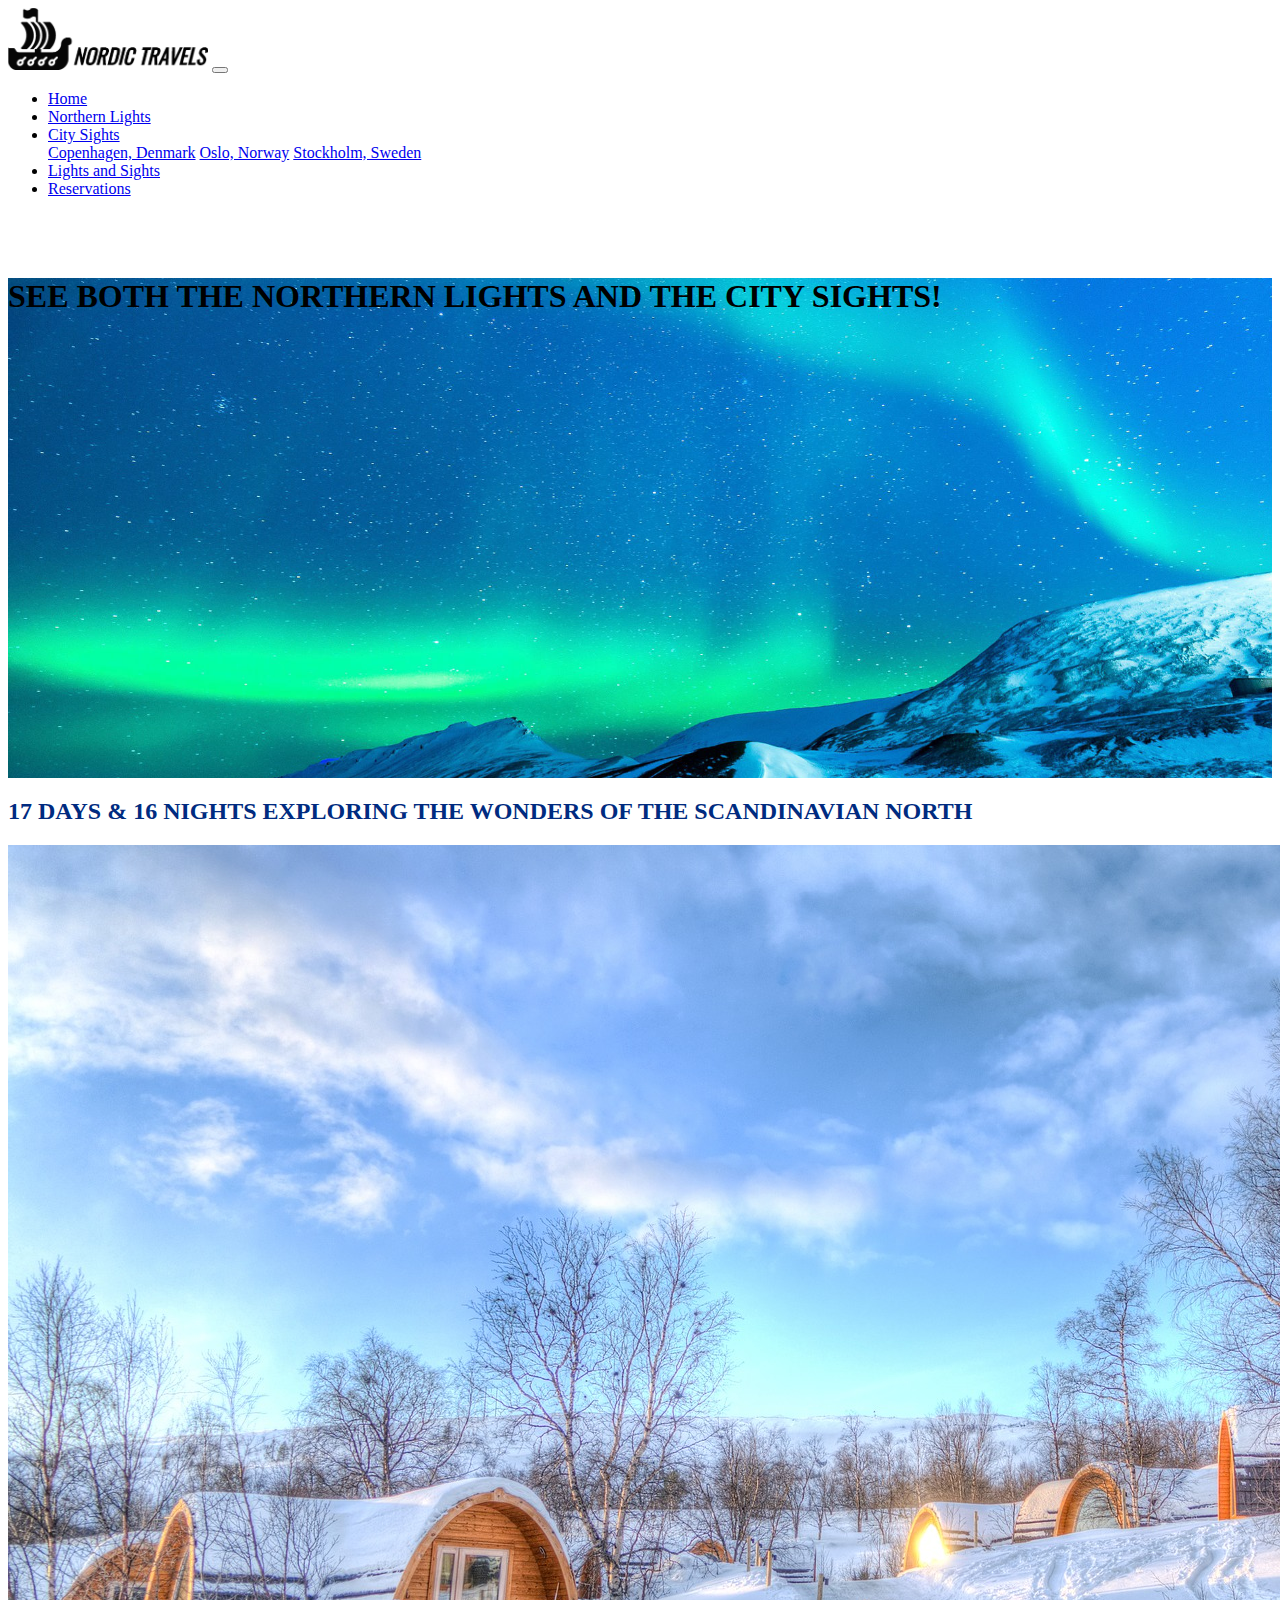
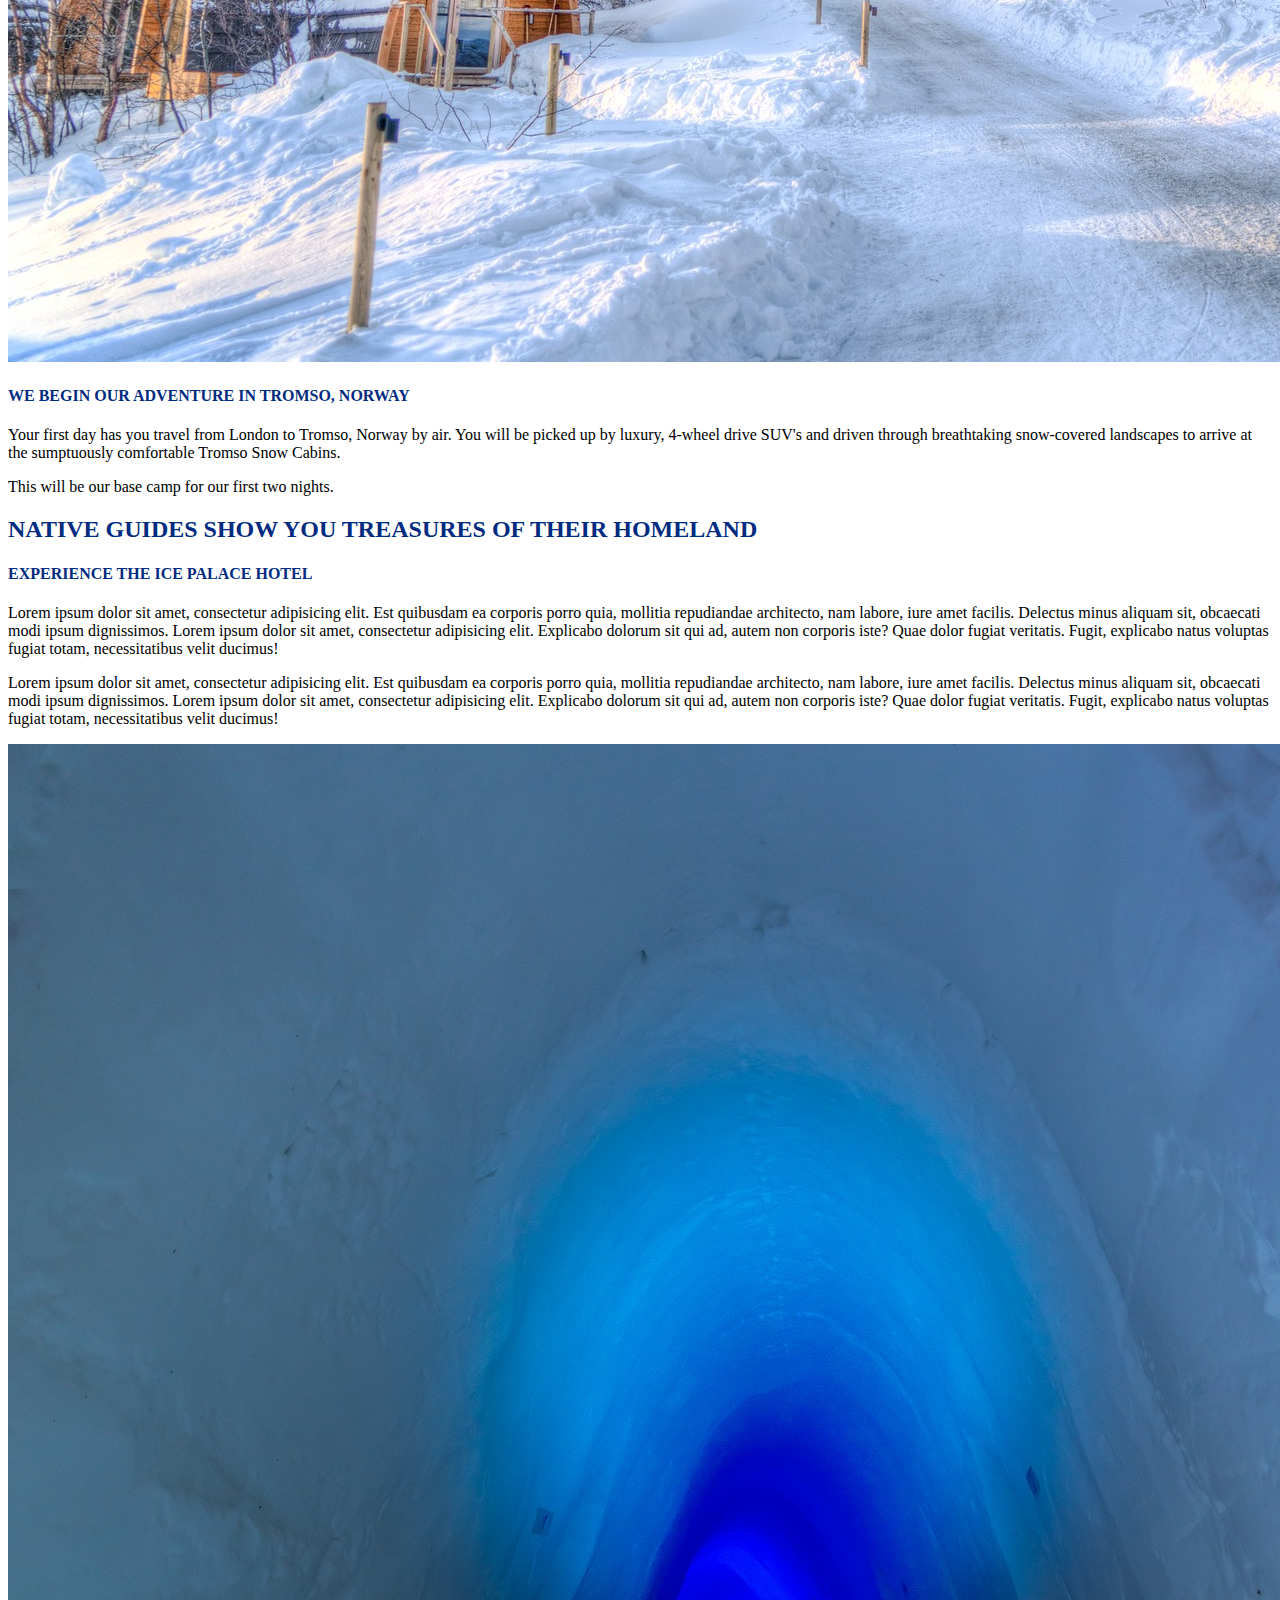
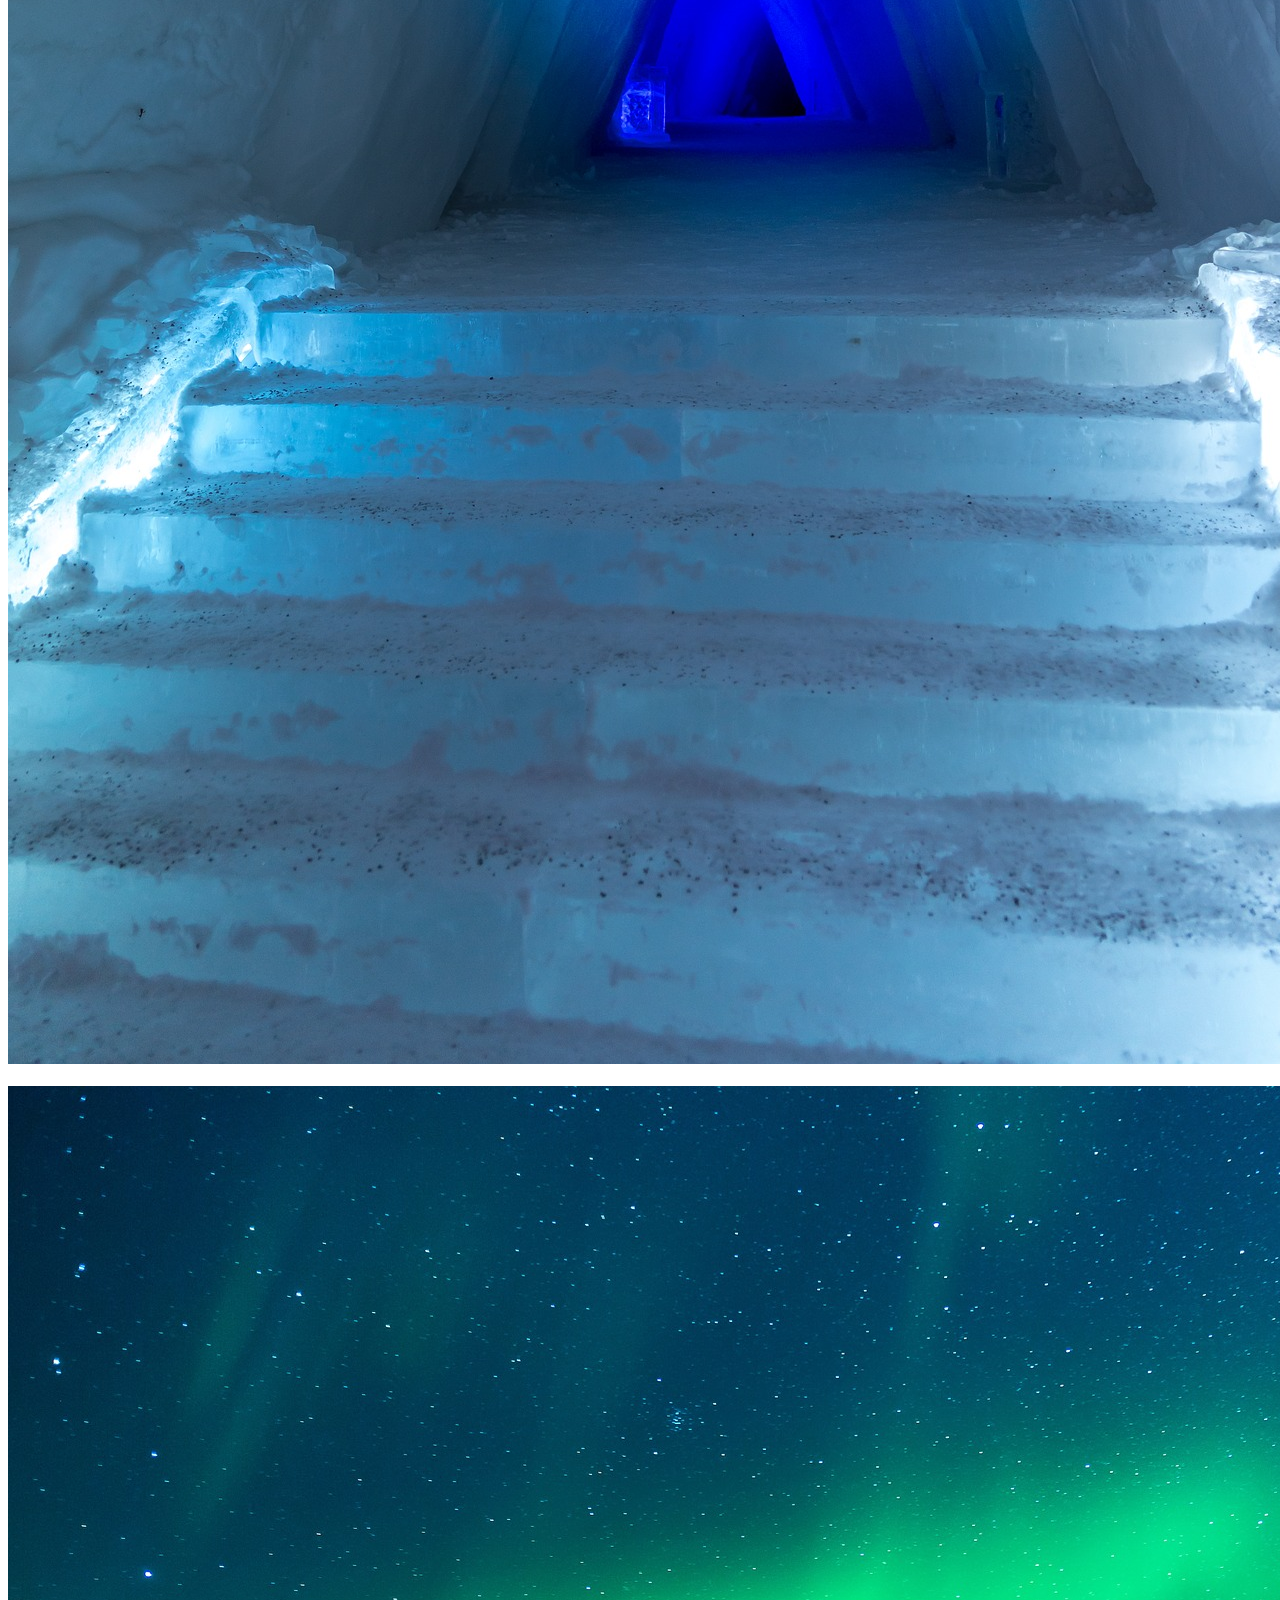
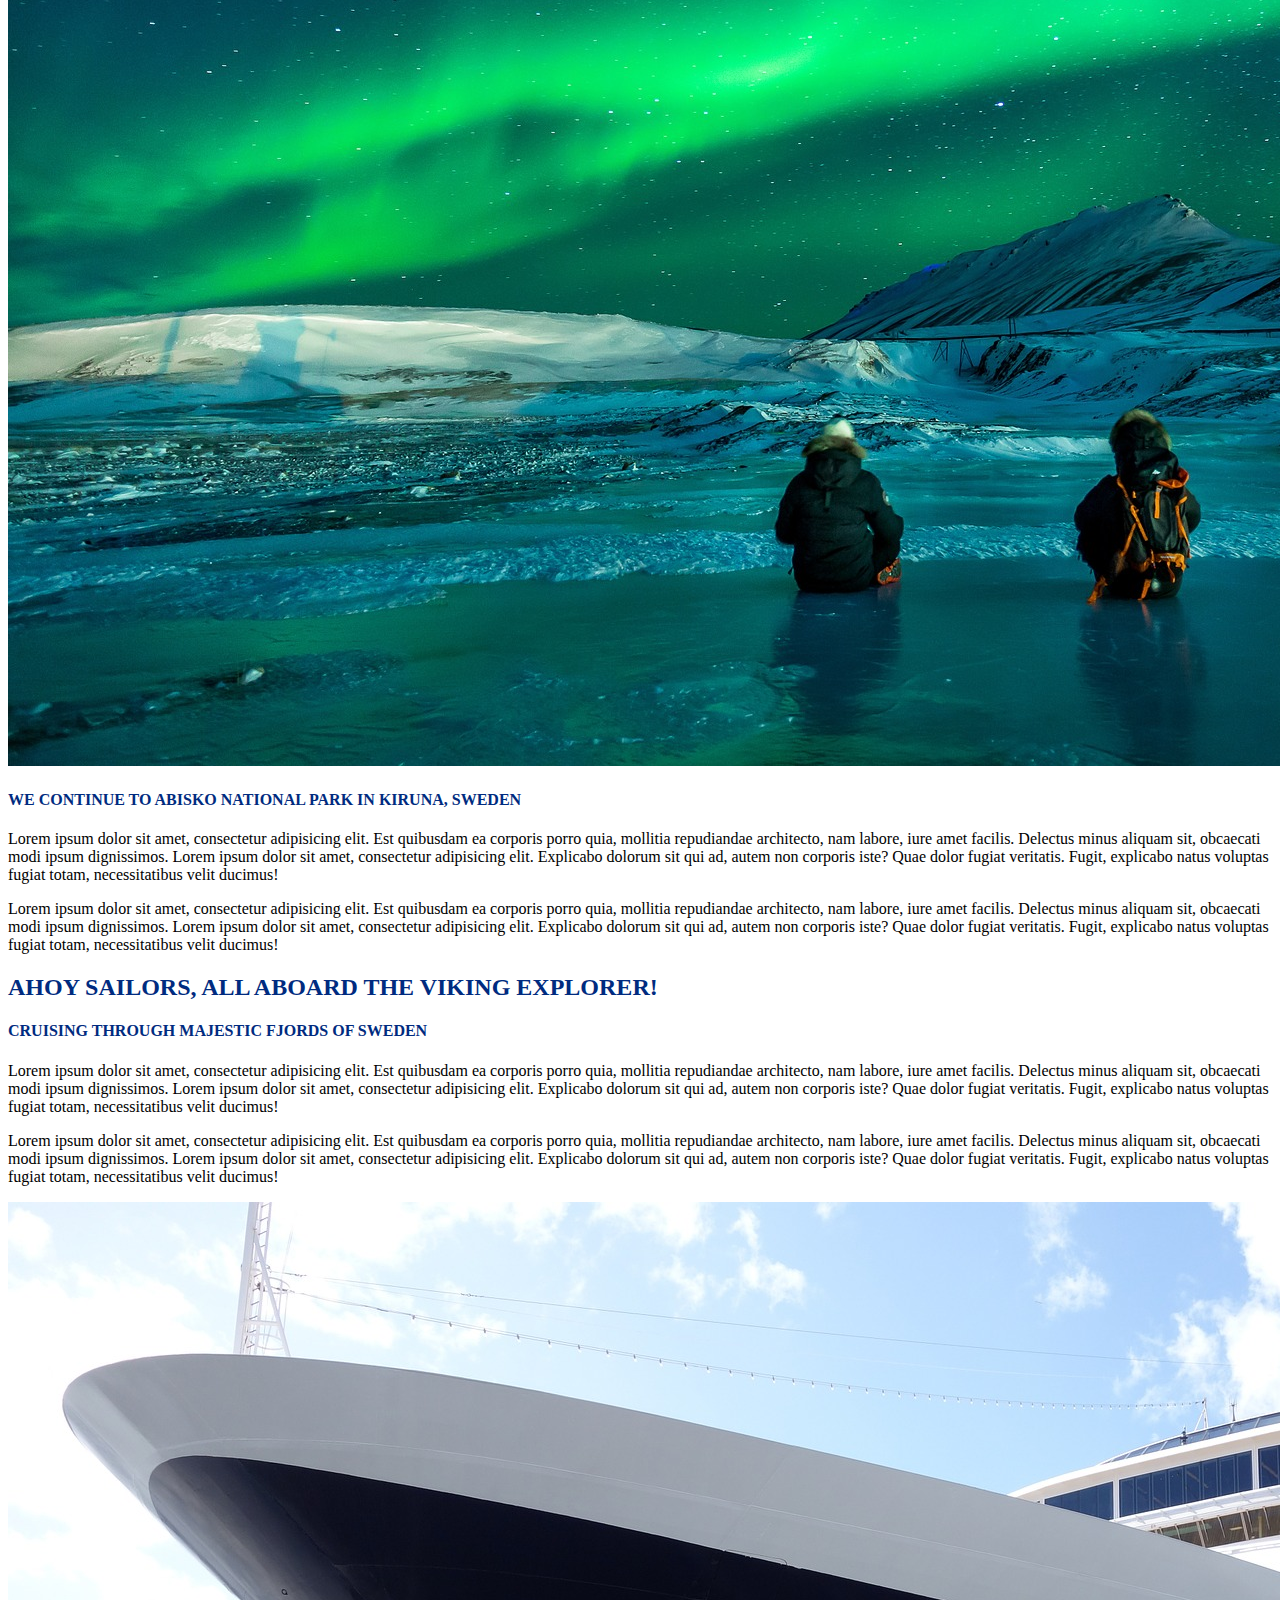
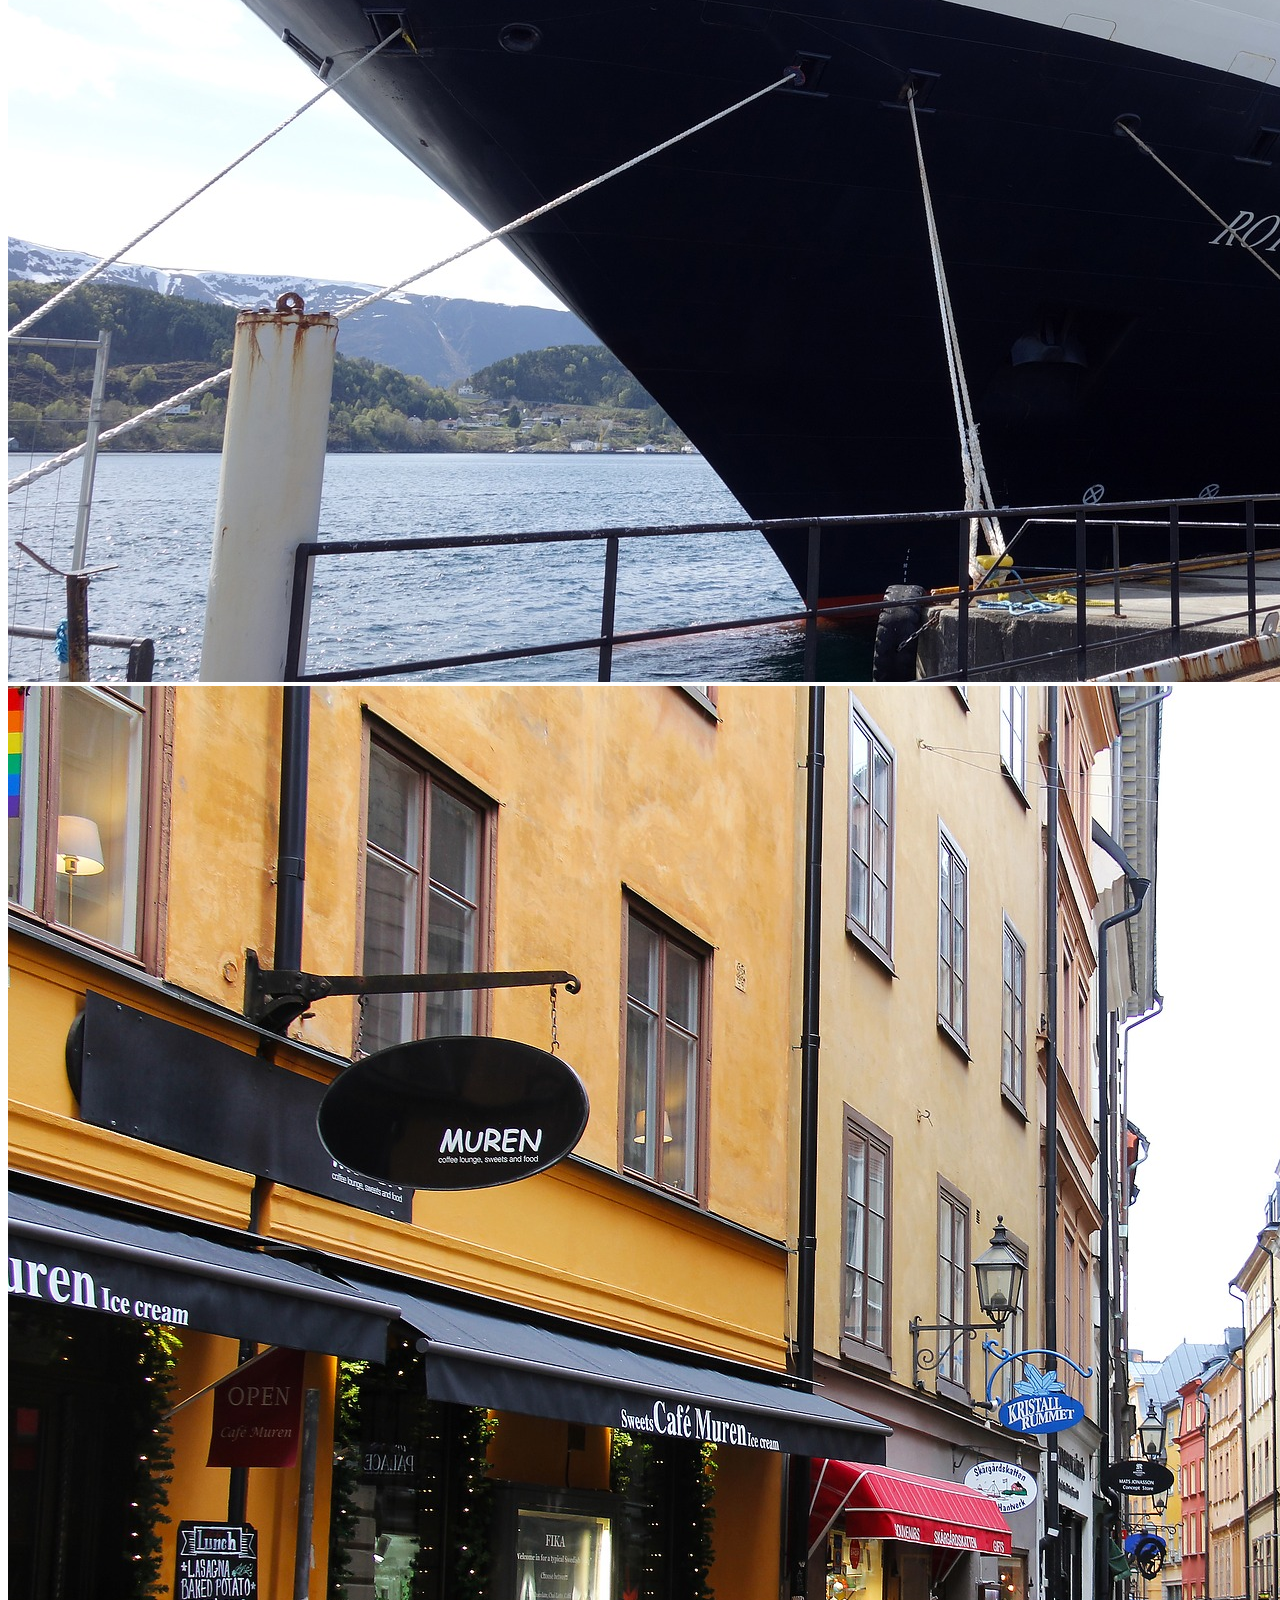
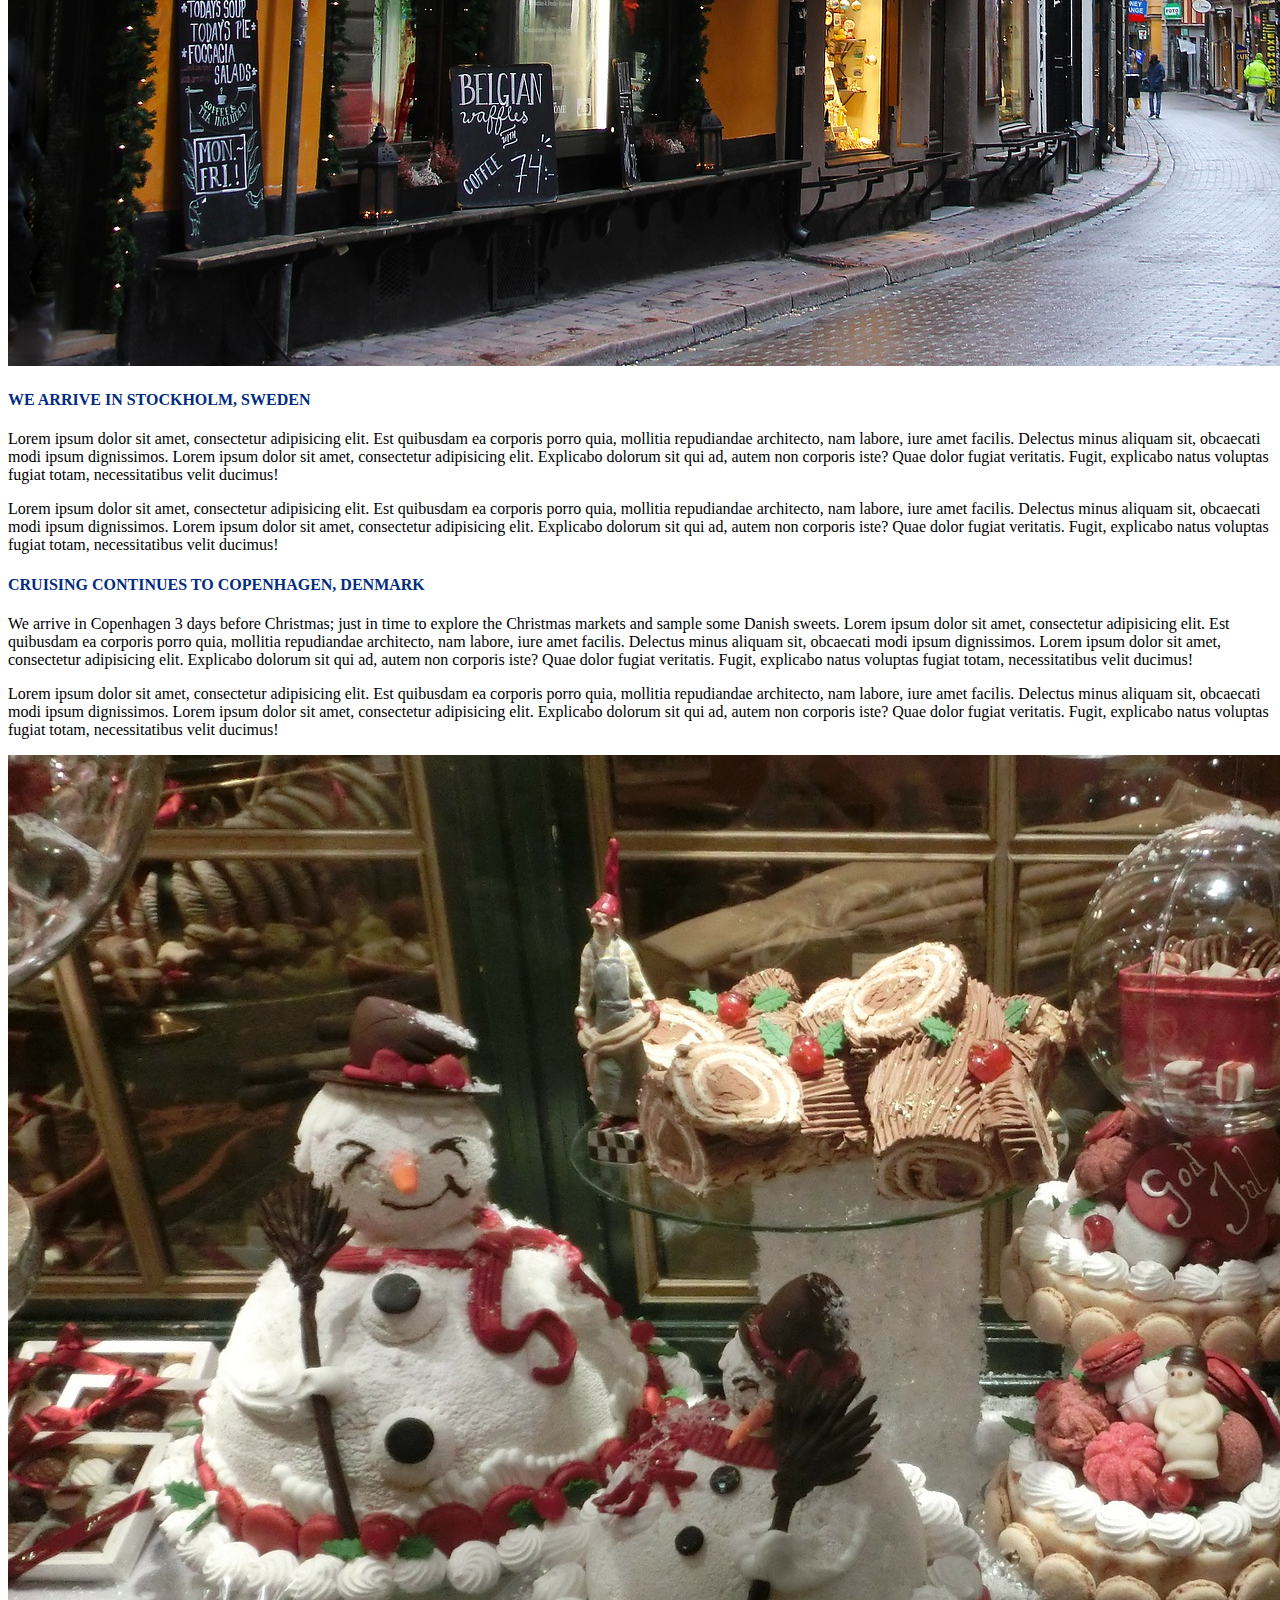
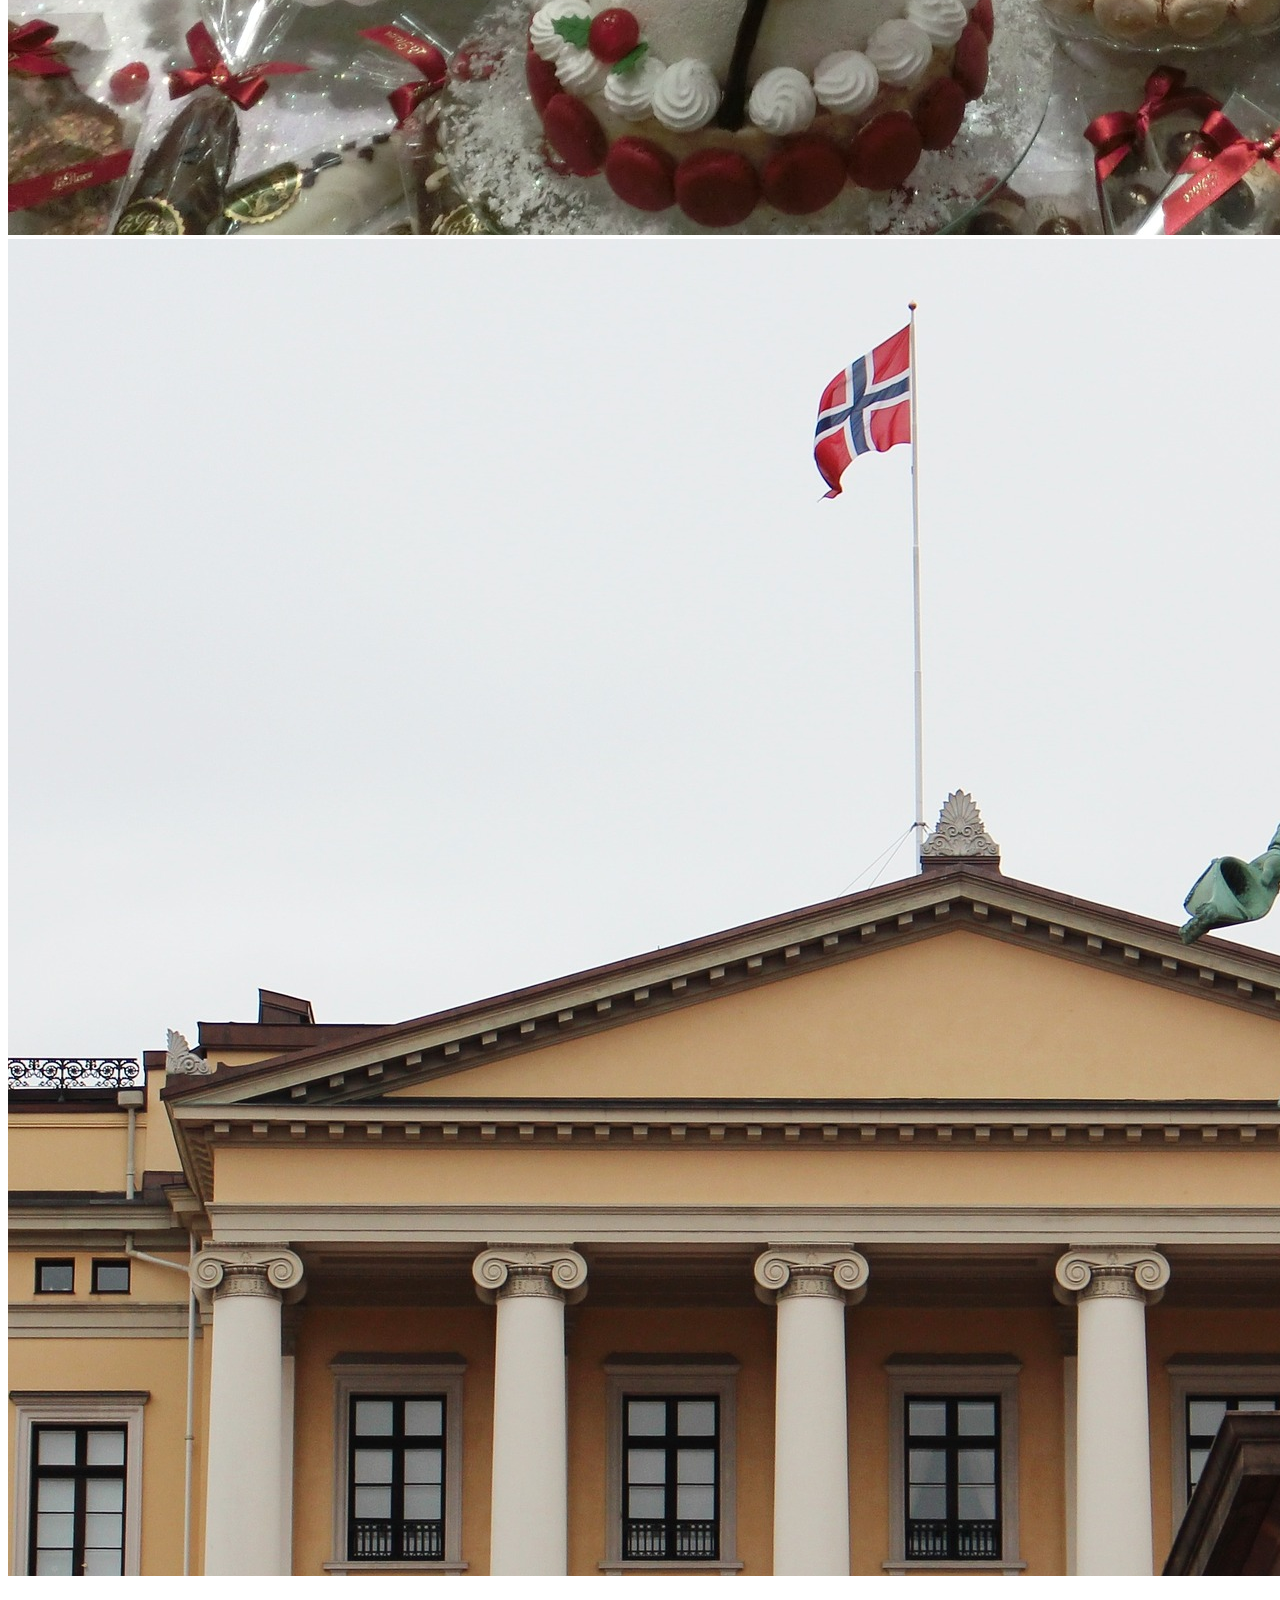
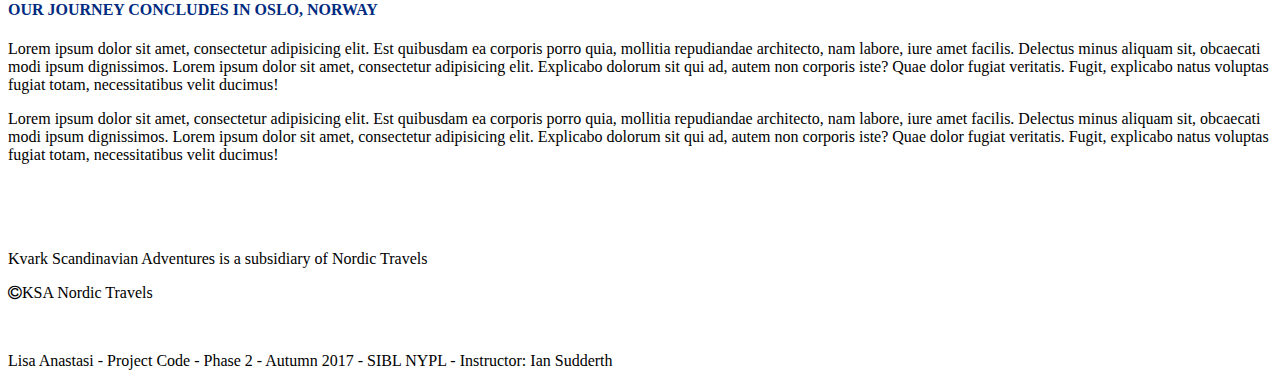
==== combo.html @ e8dd6b45 "kvark project" ====
<!doctype html>
<html lang="en">

<head>
  <title>Kvark Scandinavian Adventures</title>
  <!-- Required meta tags -->
  <meta charset="utf-8">
  <meta name="viewport" content="width=device-width, initial-scale=1, shrink-to-fit=no">

  <!-- Bootstrap CSS -->
  <link rel="stylesheet" href="https://maxcdn.bootstrapcdn.com/bootstrap/4.0.0-beta.2/css/bootstrap.min.css" integrity="sha384-PsH8R72JQ3SOdhVi3uxftmaW6Vc51MKb0q5P2rRUpPvrszuE4W1povHYgTpBfshb" crossorigin="anonymous">
  <!-- GOOGLE FONT -->
  <link href="https://fonts.googleapis.com/css?family=Lora|Merriweather" rel="stylesheet">
  <!--Font Awesome-->
  <link rel="stylesheet" href="https://maxcdn.bootstrapcdn.com/font-awesome/4.7.0/css/font-awesome.min.css">
  <!--CUSTOM CSS -->
  <link rel="stylesheet" type="text/css" href="css/stylesheet.css">


</head>

<body>

  <!--NAVBAR-->
  <nav class="navbar fixed-top navbar-expand-lg navbar-light bg-light navbar-thing">
    <a class="navbar-brand" href="#"><img src="img/nordic-logo-200x62x24px.png"/></a>
    <button class="navbar-toggler" type="button" data-toggle="collapse" data-target="#navbarSupportedContent" aria-controls="navbarSupportedContent" aria-expanded="false" aria-label="Toggle navigation">
    <span class="navbar-toggler-icon"></span>
  </button>

    <div class="collapse navbar-collapse" id="navbarSupportedContent">
      <ul class="navbar-nav mr-auto">
        <li class="nav-item active">
          <a class="nav-link" href="index.html">Home <span class="sr-only">(current)</span></a>
        </li>
        <li class="nav-item">
          <a class="nav-link" href="northern.html">Northern Lights</a>
        </li>
        <li class="nav-item dropdown">

          <!--ASK IAN WHY IT DOES NOT LINK TO A SEPARATE CITY.HTML PAGE 11/7/17-->
          <a class="nav-link dropdown-toggle" href="city.html" id="navbarDropdown" role="button" data-toggle="dropdown" aria-haspopup="true" aria-expanded="false">
          City Sights
        </a>
          <div class="dropdown-menu" aria-labelledby="navbarDropdown">
            <a class="dropdown-item" href="copenhagen.html">Copenhagen, Denmark</a>
            <a class="dropdown-item" href="oslo.html">Oslo, Norway</a>
            <a class="dropdown-item" href="stockholm.html">Stockholm, Sweden</a>
          </div>
        </li>
        <li class="nav-item">
          <a class="nav-link" href="combo.html">Lights and Sights</a>
        </li>
        <li class="nav-item">
          <a class="nav-link" href="reservations.html">Reservations</a>
        </li>
      </ul>
      <!--Not using NAVBAR SEARCH FORM 11/7/17-->
      <!--<form class="form-inline my-2 my-lg-0">-->
      <!--  <input class="form-control mr-sm-2" type="search" placeholder="Search" aria-label="Search">-->
      <!--  <button class="btn btn-outline-success my-2 my-sm-0" type="submit">Search</button>-->
      <!--</form>-->
    </div>
  </nav>


  <!--Page container-->

  <div class="container-fluid">

    <div class="jumbotron jumbotron-fluid combo">
      <div class="container">
        <h1 class="display-3">SEE BOTH THE NORTHERN LIGHTS AND THE CITY SIGHTS!</h1>
      </div>
    </div>

    <!--Combo section 1-->
    <div class="row mt-5 mb-3" id="about">
      <div class="col header-border border border-top-0 border-left-0 border-right-0">
        <div class="header">
        <h2 class="text-center">
          17 DAYS & 16 NIGHTS EXPLORING THE WONDERS OF THE SCANDINAVIAN NORTH
        </h2>
        </div>
      </div>
    </div>

    <!-- northern lights start  -->
    <div class="row align-items-center">
      <div class="col-md-4">
        <img src="img/combo/norway-cabins_1920.jpg" alt="" class="img-fluid">
      </div>
      <div class="col-md-8">
        <div class="header">
        <h4>WE BEGIN OUR ADVENTURE IN TROMSO, NORWAY</h4>
        </div>
        <p>Your first day has you travel from London to Tromso, Norway by air. You will be picked up by luxury, 4-wheel drive SUV's and driven through breathtaking snow-covered landscapes to arrive at the sumptuously comfortable Tromso Snow Cabins.<p>This will be our base camp for our first two nights.</p>
      </div>
    </div>

    <!-- Abisko next/section 2 -->

    <div class="row mt-5 mb-3">
      <div class="col header-border border border-top-0 border-left-0 border-right-0">
       <div class="header">
        <h2 class="text-center">
          NATIVE GUIDES SHOW YOU TREASURES OF THEIR HOMELAND
        </h2>
        </div>
      </div>
    </div>

    <!-- Abisko text  -->
    <div class="row align-items-center">
      <div class="col-md-8">

      <div class="header">
        <h4>EXPERIENCE THE ICE PALACE HOTEL</h4>
        </div>
        <p>Lorem ipsum dolor sit amet, consectetur adipisicing elit. Est quibusdam ea corporis porro quia, mollitia repudiandae architecto, nam labore, iure amet facilis. Delectus minus aliquam sit, obcaecati modi ipsum dignissimos. Lorem ipsum dolor sit
          amet, consectetur adipisicing elit. Explicabo dolorum sit qui ad, autem non corporis iste? Quae dolor fugiat veritatis. Fugit, explicabo natus voluptas fugiat totam, necessitatibus velit ducimus!</p>
        <p>Lorem ipsum dolor sit amet, consectetur adipisicing elit. Est quibusdam ea corporis porro quia, mollitia repudiandae architecto, nam labore, iure amet facilis. Delectus minus aliquam sit, obcaecati modi ipsum dignissimos. Lorem ipsum dolor sit
          amet, consectetur adipisicing elit. Explicabo dolorum sit qui ad, autem non corporis iste? Quae dolor fugiat veritatis. Fugit, explicabo natus voluptas fugiat totam, necessitatibus velit ducimus!</p>
      </div>
      <div class="col-md-4">
        <img src="img/combo/snowhotel_1920.jpg" alt="" class="img-fluid">
      </div>
    </div>

<br>

    <!--section three viking explorer/fjords-->
    <div class="row align-items-center">
      <div class="col-md-4">
        <img src="img/combo/abisko-fishing_1920.jpg" alt="" class="img-fluid">
      </div>
      <div class="col-md-8">
        <div class="header">
        <h4>WE CONTINUE TO ABISKO NATIONAL PARK IN KIRUNA, SWEDEN </h4>
        </div>
        <p>Lorem ipsum dolor sit amet, consectetur adipisicing elit. Est quibusdam ea corporis porro quia, mollitia repudiandae architecto, nam labore, iure amet facilis. Delectus minus aliquam sit, obcaecati modi ipsum dignissimos. Lorem ipsum dolor sit
          amet, consectetur adipisicing elit. Explicabo dolorum sit qui ad, autem non corporis iste? Quae dolor fugiat veritatis. Fugit, explicabo natus voluptas fugiat totam, necessitatibus velit ducimus!</p>
        <p>Lorem ipsum dolor sit amet, consectetur adipisicing elit. Est quibusdam ea corporis porro quia, mollitia repudiandae architecto, nam labore, iure amet facilis. Delectus minus aliquam sit, obcaecati modi ipsum dignissimos. Lorem ipsum dolor sit
          amet, consectetur adipisicing elit. Explicabo dolorum sit qui ad, autem non corporis iste? Quae dolor fugiat veritatis. Fugit, explicabo natus voluptas fugiat totam, necessitatibus velit ducimus!</p>
      </div>
    </div>

    <!-- Fjords next -->

    <div class="row mt-5 mb-3">
      <div class="col header-border border border-top-0 border-left-0 border-right-0">
       <div class="header">
        <h2 class="text-center">
          AHOY SAILORS, ALL ABOARD THE VIKING EXPLORER!
        </h2>
        </div>
      </div>
    </div>

    <!-- Fjords and Stockholm text  -->
    <div class="row align-items-center">
      <div class="col-md-8">
        <div class="header">
        <h4> CRUISING THROUGH MAJESTIC FJORDS OF SWEDEN</h4>
        </div>
        <p>Lorem ipsum dolor sit amet, consectetur adipisicing elit. Est quibusdam ea corporis porro quia, mollitia repudiandae architecto, nam labore, iure amet facilis. Delectus minus aliquam sit, obcaecati modi ipsum dignissimos. Lorem ipsum dolor sit
          amet, consectetur adipisicing elit. Explicabo dolorum sit qui ad, autem non corporis iste? Quae dolor fugiat veritatis. Fugit, explicabo natus voluptas fugiat totam, necessitatibus velit ducimus!</p>
        <p>Lorem ipsum dolor sit amet, consectetur adipisicing elit. Est quibusdam ea corporis porro quia, mollitia repudiandae architecto, nam labore, iure amet facilis. Delectus minus aliquam sit, obcaecati modi ipsum dignissimos. Lorem ipsum dolor sit
          amet, consectetur adipisicing elit. Explicabo dolorum sit qui ad, autem non corporis iste? Quae dolor fugiat veritatis. Fugit, explicabo natus voluptas fugiat totam, necessitatibus velit ducimus!</p>
      </div>
      <div class="col-md-4">
        <img src="img/combo/rotterdam_1920.jpg" alt="" class="img-fluid">
      </div>
    </div>

    <div class="row align-items-center">
      <div class="col-md-4">
        <img src="img/combo/gamla-stan-street_1920.jpg" alt="" class="img-fluid">
      </div>
      <div class="col-md-8">
       <div class="header">
        <h4>WE ARRIVE IN STOCKHOLM, SWEDEN </h4>
        </div>
        <p>Lorem ipsum dolor sit amet, consectetur adipisicing elit. Est quibusdam ea corporis porro quia, mollitia repudiandae architecto, nam labore, iure amet facilis. Delectus minus aliquam sit, obcaecati modi ipsum dignissimos. Lorem ipsum dolor sit
          amet, consectetur adipisicing elit. Explicabo dolorum sit qui ad, autem non corporis iste? Quae dolor fugiat veritatis. Fugit, explicabo natus voluptas fugiat totam, necessitatibus velit ducimus!</p>
        <p>Lorem ipsum dolor sit amet, consectetur adipisicing elit. Est quibusdam ea corporis porro quia, mollitia repudiandae architecto, nam labore, iure amet facilis. Delectus minus aliquam sit, obcaecati modi ipsum dignissimos. Lorem ipsum dolor sit
          amet, consectetur adipisicing elit. Explicabo dolorum sit qui ad, autem non corporis iste? Quae dolor fugiat veritatis. Fugit, explicabo natus voluptas fugiat totam, necessitatibus velit ducimus!</p>
      </div>
    </div>

<!-- ON TO COPENHAGEN AND OSLO-->
 <div class="row align-items-center">
      <div class="col-md-8">
        <div class="header">
        <h4> CRUISING CONTINUES TO COPENHAGEN, DENMARK</h4>
        </div>
        <p>We arrive in Copenhagen 3 days before Christmas; just in time to explore the Christmas markets and sample some Danish sweets. Lorem ipsum dolor sit amet, consectetur adipisicing elit. Est quibusdam ea corporis porro quia, mollitia repudiandae architecto, nam labore, iure amet facilis. Delectus minus aliquam sit, obcaecati modi ipsum dignissimos. Lorem ipsum dolor sit
          amet, consectetur adipisicing elit. Explicabo dolorum sit qui ad, autem non corporis iste? Quae dolor fugiat veritatis. Fugit, explicabo natus voluptas fugiat totam, necessitatibus velit ducimus!</p>
        <p>Lorem ipsum dolor sit amet, consectetur adipisicing elit. Est quibusdam ea corporis porro quia, mollitia repudiandae architecto, nam labore, iure amet facilis. Delectus minus aliquam sit, obcaecati modi ipsum dignissimos. Lorem ipsum dolor sit
          amet, consectetur adipisicing elit. Explicabo dolorum sit qui ad, autem non corporis iste? Quae dolor fugiat veritatis. Fugit, explicabo natus voluptas fugiat totam, necessitatibus velit ducimus!</p>
      </div>
      <div class="col-md-4">
        <img src="img/combo/copen-xmas-sweets_1920.jpg" alt="" class="img-fluid">
      </div>
    </div>

    <div class="row align-items-center">
      <div class="col-md-4">
        <img src="img/combo/oslo-statue_1920.jpg" alt="" class="img-fluid">
      </div>
      <div class="col-md-8">
        <div class="header">
        <h4>OUR JOURNEY CONCLUDES IN OSLO, NORWAY </h4>
        </div>
        <p>Lorem ipsum dolor sit amet, consectetur adipisicing elit. Est quibusdam ea corporis porro quia, mollitia repudiandae architecto, nam labore, iure amet facilis. Delectus minus aliquam sit, obcaecati modi ipsum dignissimos. Lorem ipsum dolor sit
          amet, consectetur adipisicing elit. Explicabo dolorum sit qui ad, autem non corporis iste? Quae dolor fugiat veritatis. Fugit, explicabo natus voluptas fugiat totam, necessitatibus velit ducimus!</p>
        <p>Lorem ipsum dolor sit amet, consectetur adipisicing elit. Est quibusdam ea corporis porro quia, mollitia repudiandae architecto, nam labore, iure amet facilis. Delectus minus aliquam sit, obcaecati modi ipsum dignissimos. Lorem ipsum dolor sit
          amet, consectetur adipisicing elit. Explicabo dolorum sit qui ad, autem non corporis iste? Quae dolor fugiat veritatis. Fugit, explicabo natus voluptas fugiat totam, necessitatibus velit ducimus!</p>
      </div>
    </div>





    <br><br><br>
    <footer>
      <p> Kvark Scandinavian Adventures is a subsidiary of Nordic Travels</p>
      <p><i class="fa fa-copyright" aria-hidden="true"></i>KSA Nordic Travels</p>
      <br>
      <p> Lisa Anastasi - Project Code - Phase 2 - Autumn 2017 - SIBL NYPL - Instructor: Ian Sudderth</p>
    </footer>

  </div>




  <!-- Optional JavaScript -->
  <!-- jQuery first, then Popper.js, then Bootstrap JS -->
  <script src="https://code.jquery.com/jquery-3.2.1.slim.min.js" integrity="sha384-KJ3o2DKtIkvYIK3UENzmM7KCkRr/rE9/Qpg6aAZGJwFDMVNA/GpGFF93hXpG5KkN" crossorigin="anonymous"></script>
  <script src="https://cdnjs.cloudflare.com/ajax/libs/popper.js/1.12.3/umd/popper.min.js" integrity="sha384-vFJXuSJphROIrBnz7yo7oB41mKfc8JzQZiCq4NCceLEaO4IHwicKwpJf9c9IpFgh" crossorigin="anonymous"></script>
  <script src="https://maxcdn.bootstrapcdn.com/bootstrap/4.0.0-beta.2/js/bootstrap.min.js" integrity="sha384-alpBpkh1PFOepccYVYDB4do5UnbKysX5WZXm3XxPqe5iKTfUKjNkCk9SaVuEZflJ" crossorigin="anonymous"></script>


</body>

</html>
---- css/stylesheet.css ----
.jumbotron {
  margin-top: 80px;
  background-image: url("../img/sunset-glacier_1920.jpg");
  background-size: cover;
  color: #fff;
  height: 500px;
}

.northern {
  margin-top: 80px;
  background-image: url("../img/aurora_1920.jpg");
  background-size: cover;
  height: 500px;
  /*height: 600px; - use height to get the full size of the image - probably have to use media queries to get the look I want or change image to one that has a better coloring*/
}

.copenhagen {
  margin-top: 80px;
  background-image: url("../img/copenhagen/copenhagen_1920x700.jpg");
  background-size: cover;
  height: 500px;
  color: #000;
}

.oslo {
  margin-top: 80px;
  background-image: url("../img/oslo/karl_johan_gate_oslo-google.jpg");
  background-size: cover;
  height: 500px;
  color: #000;
}

/*change background stockholm picture to have blue sky*/

.stockholm {
  margin-top: 80px;
  background-image: url("../img/stockholm/stckhlm-riddarholmen-by-olaf-senestam-flickr-crp.jpg");
  background-size: cover;
  height: 500px;
  color: #fff;
}


/*gamla-stan-old-town_1920*/

/*    Use this font for headers, jumbotron, navbar font-family: 'Merriweather', serif;*/

/*Use this font for webpage p text font-family: 'Lora', serif;*/

.navbar-thing {
  justify-content: space-between;
}

.navbar-collapse {
  flex-grow: 0;
}

.container-fluid {
  margin-top: 80px;
}

.header, h5 {
  color:#002b80;
}

.carousel-item img {
  width: 100%;
  height: 500px;
}

.carousel-caption copen h3 {
  color: #000;
}

.carousel-caption copen p {
  color: #fff;
}
.combo {
  margin-top: 80px;
  background-image: url("../img/combo/aurora-glacier_1860x1000px.jpg");
  background-size: cover;
  height: 500px;
  color: #000;
}


.reservations {
  margin-top: 80px;
  background-image: url("../img/reservations/hurtigruten_1920x700px.jpg");
  background-size: cover;
  height: 500px;
  color: #000;
}

.glacier {
  background-image: url("../img/reservations/white-glacier_1920.jpg");
  background-size: cover;

}

/*.table .thead-dark th {*/

/*  background-color: navy;*/

/*  color: white;*/

/*}*/

/*NOTE: COLOR ABOVE DID NOT CHANGE FROM BLACK TO BLUE*/
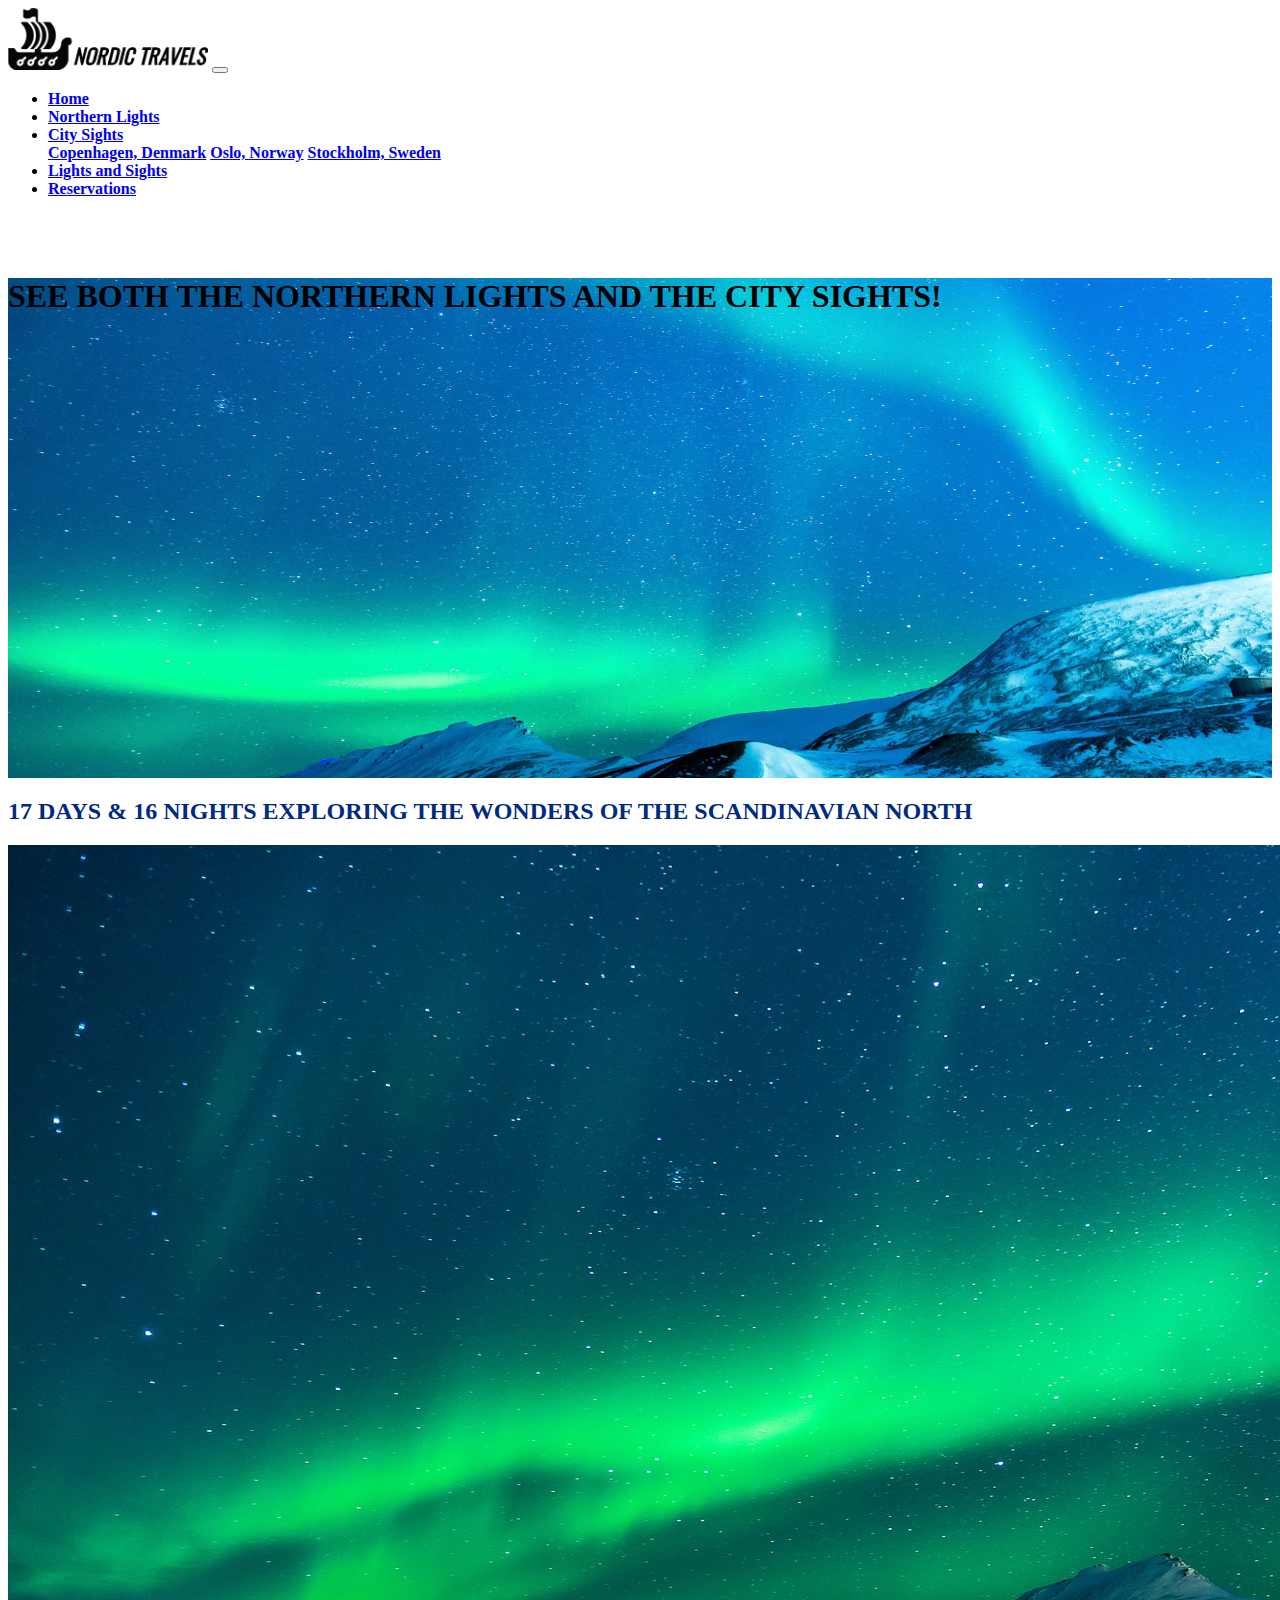
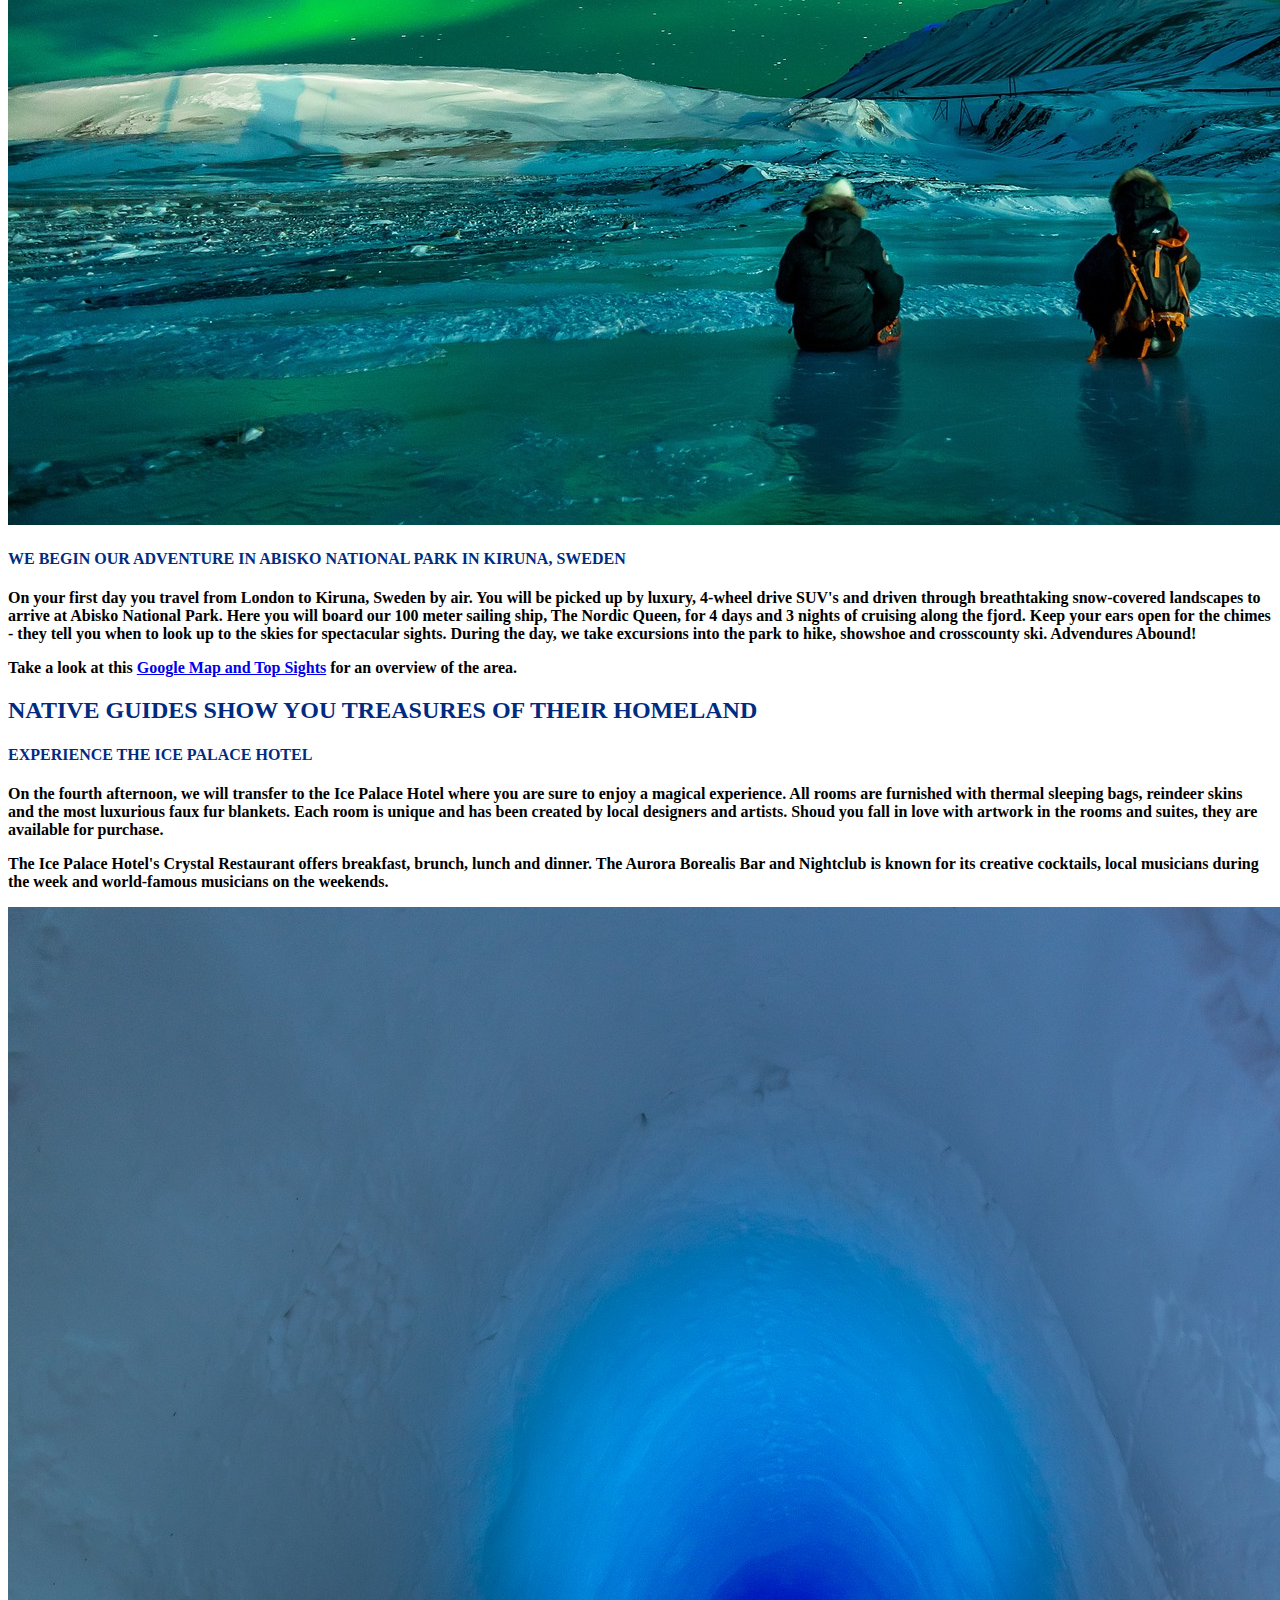
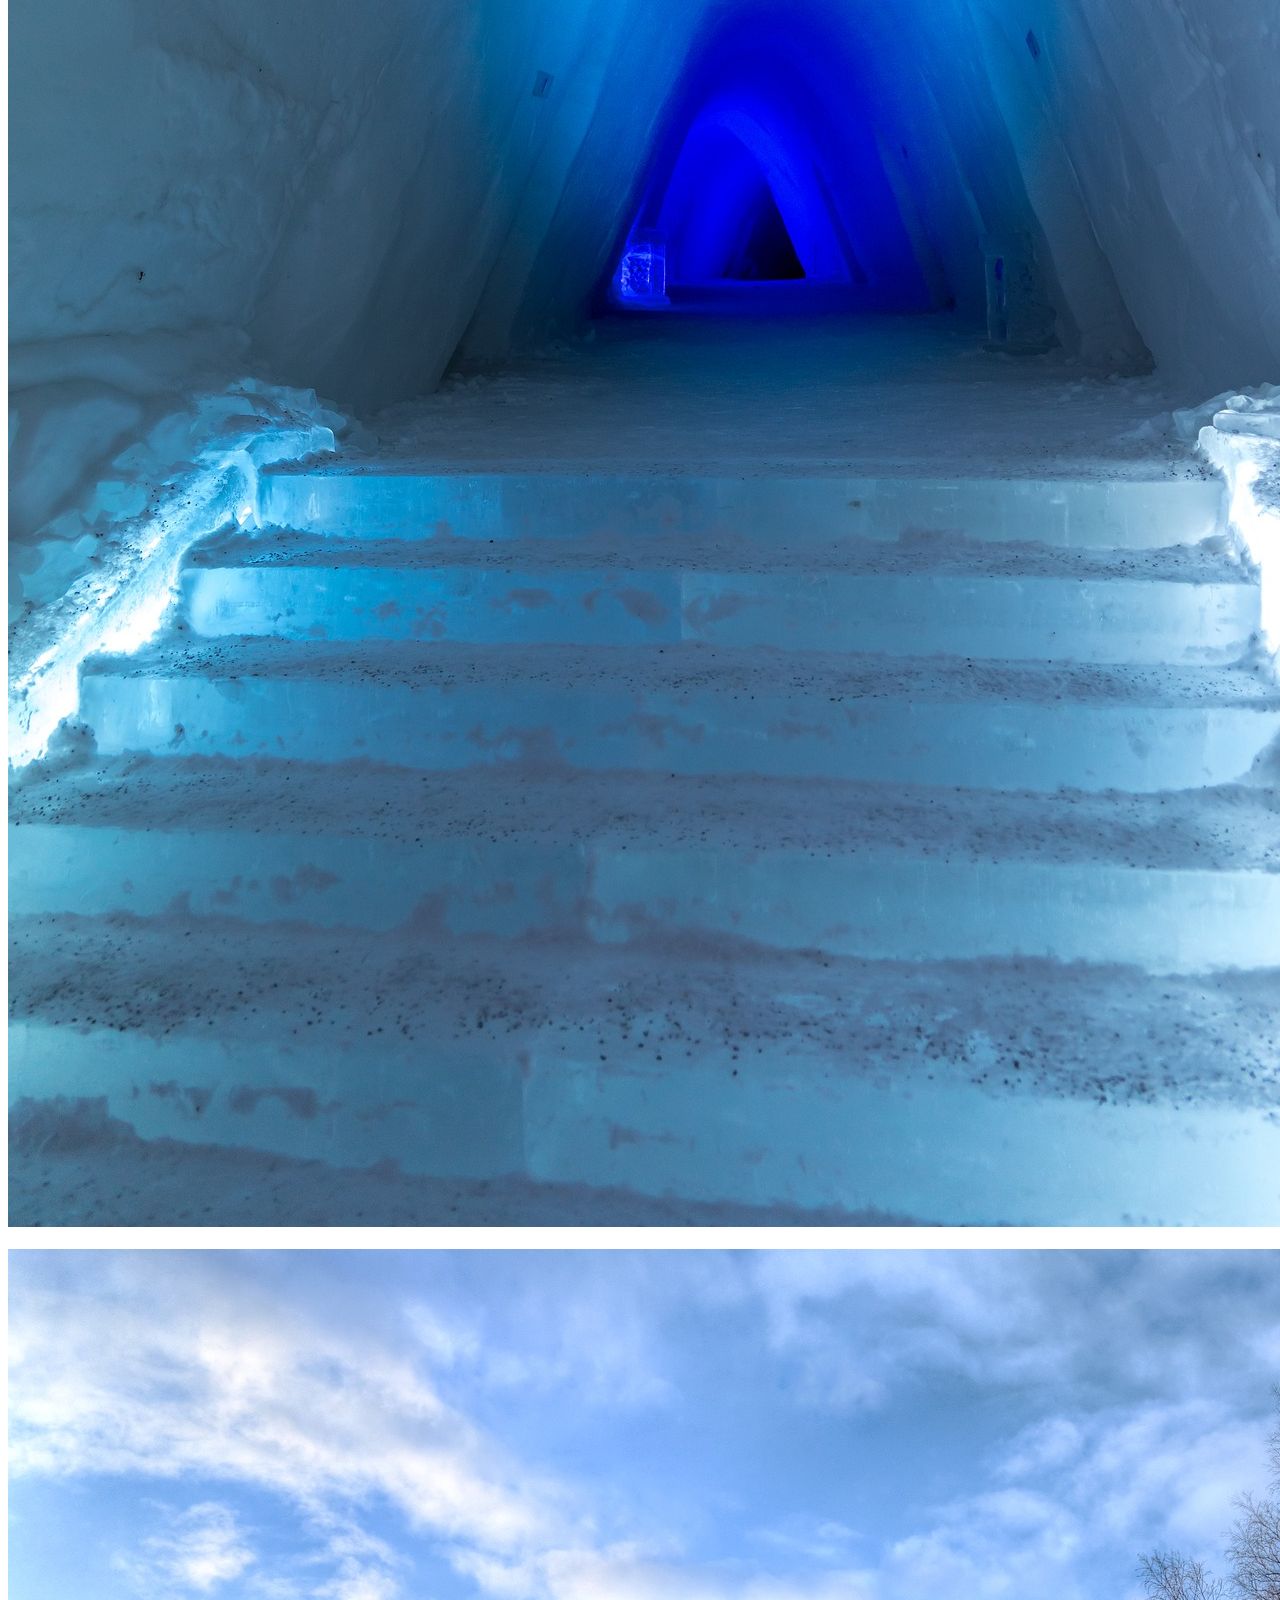
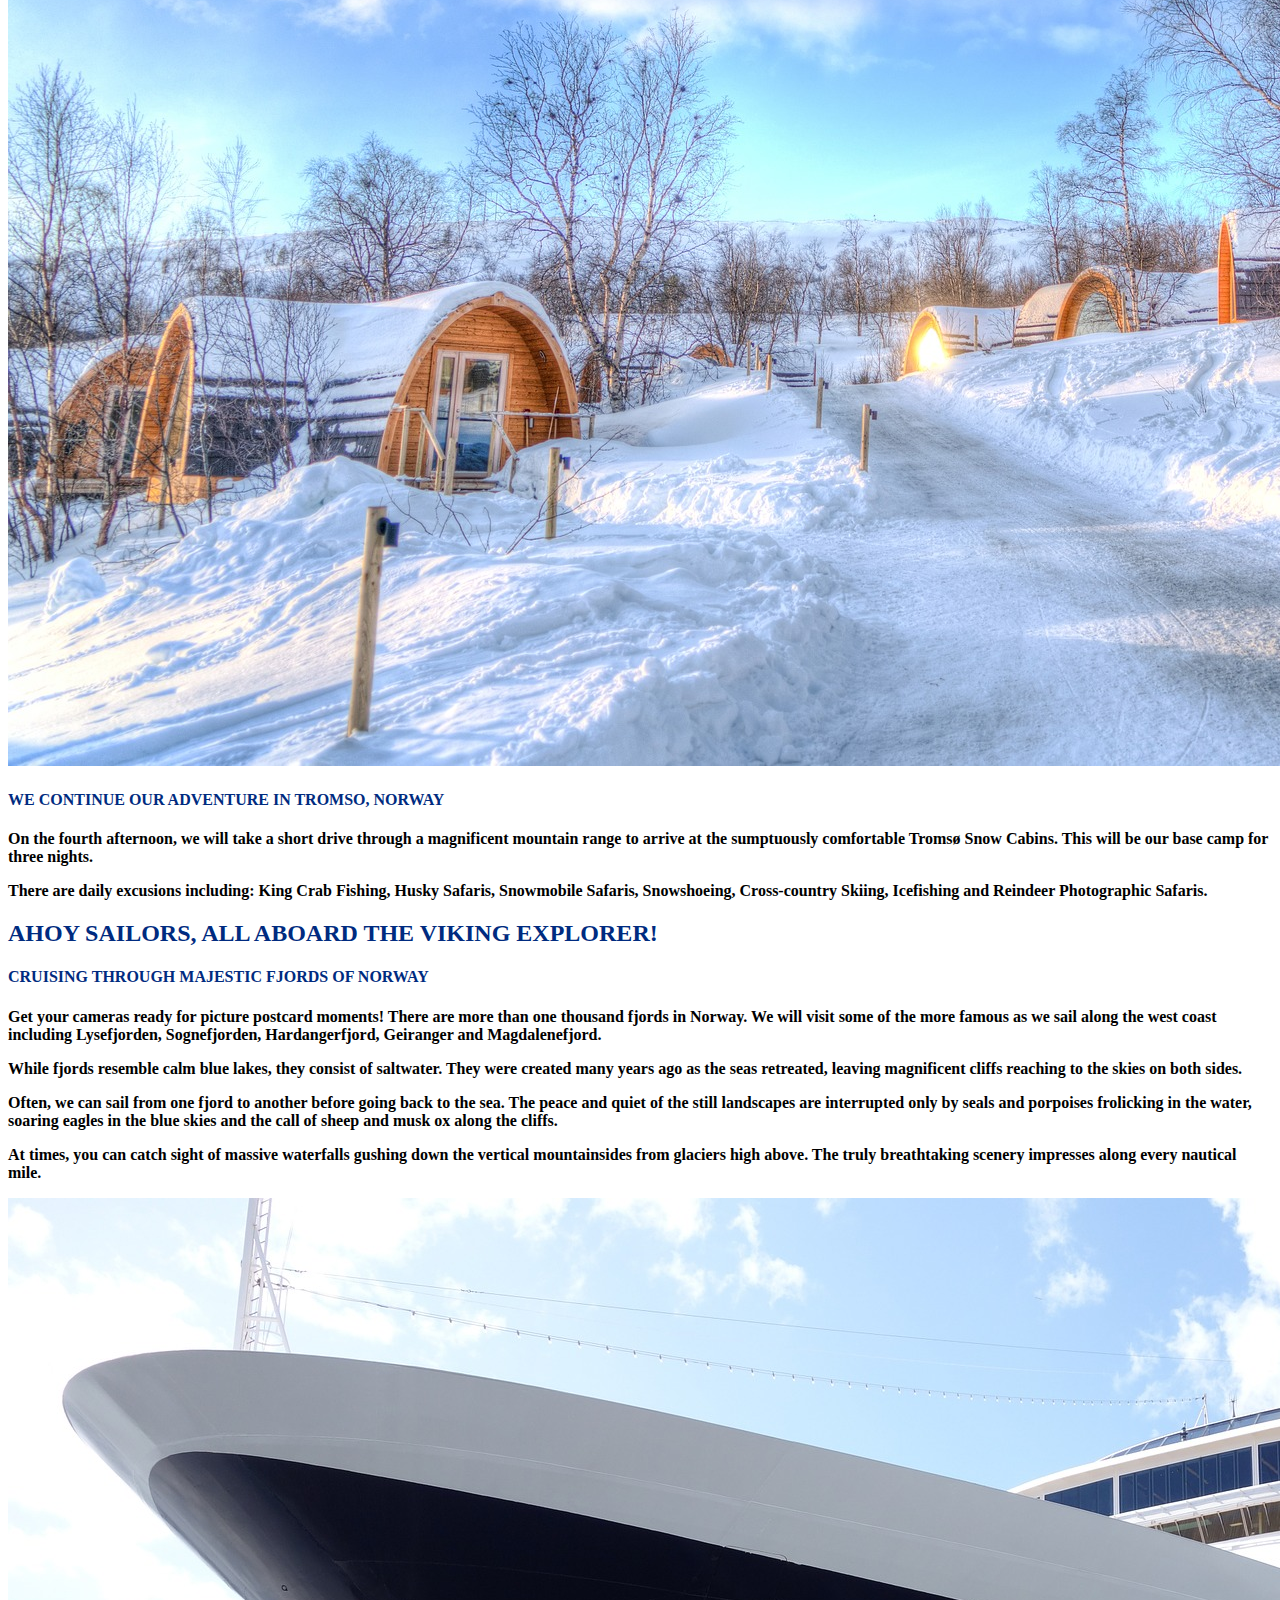
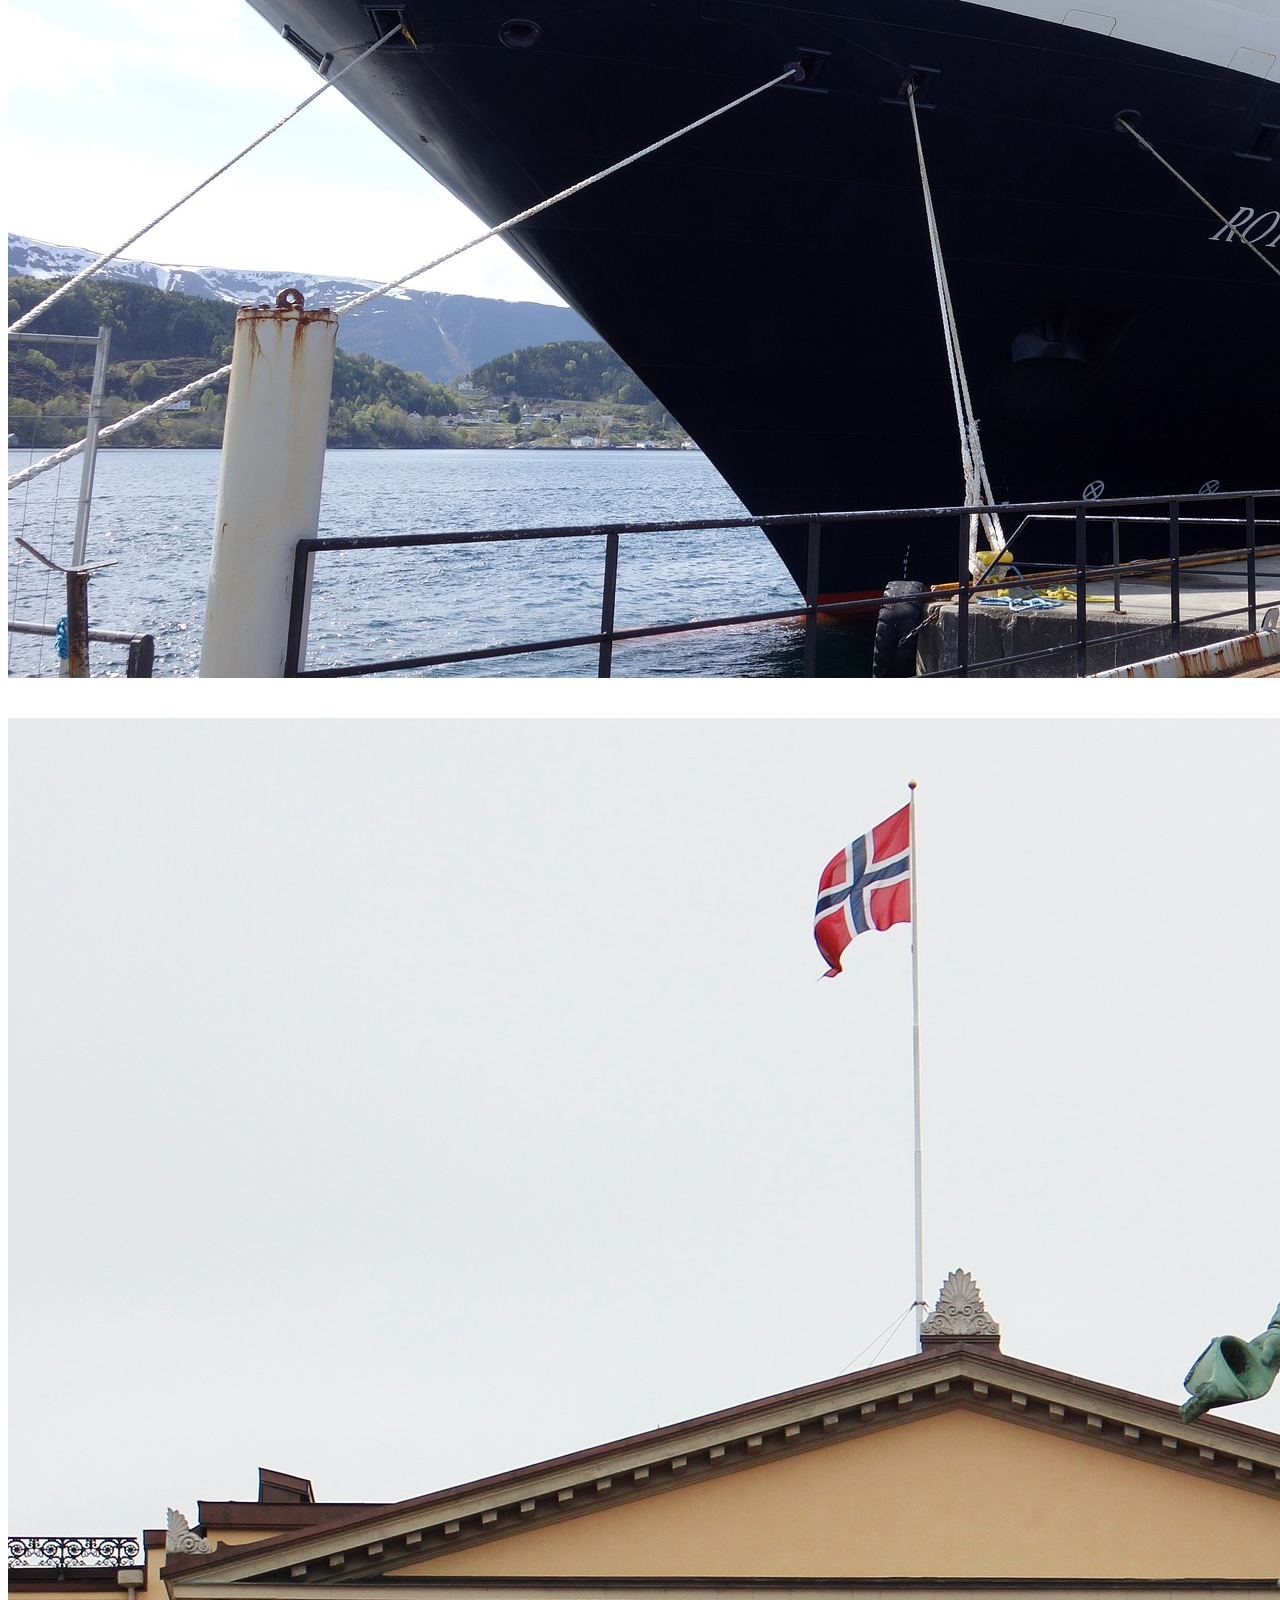
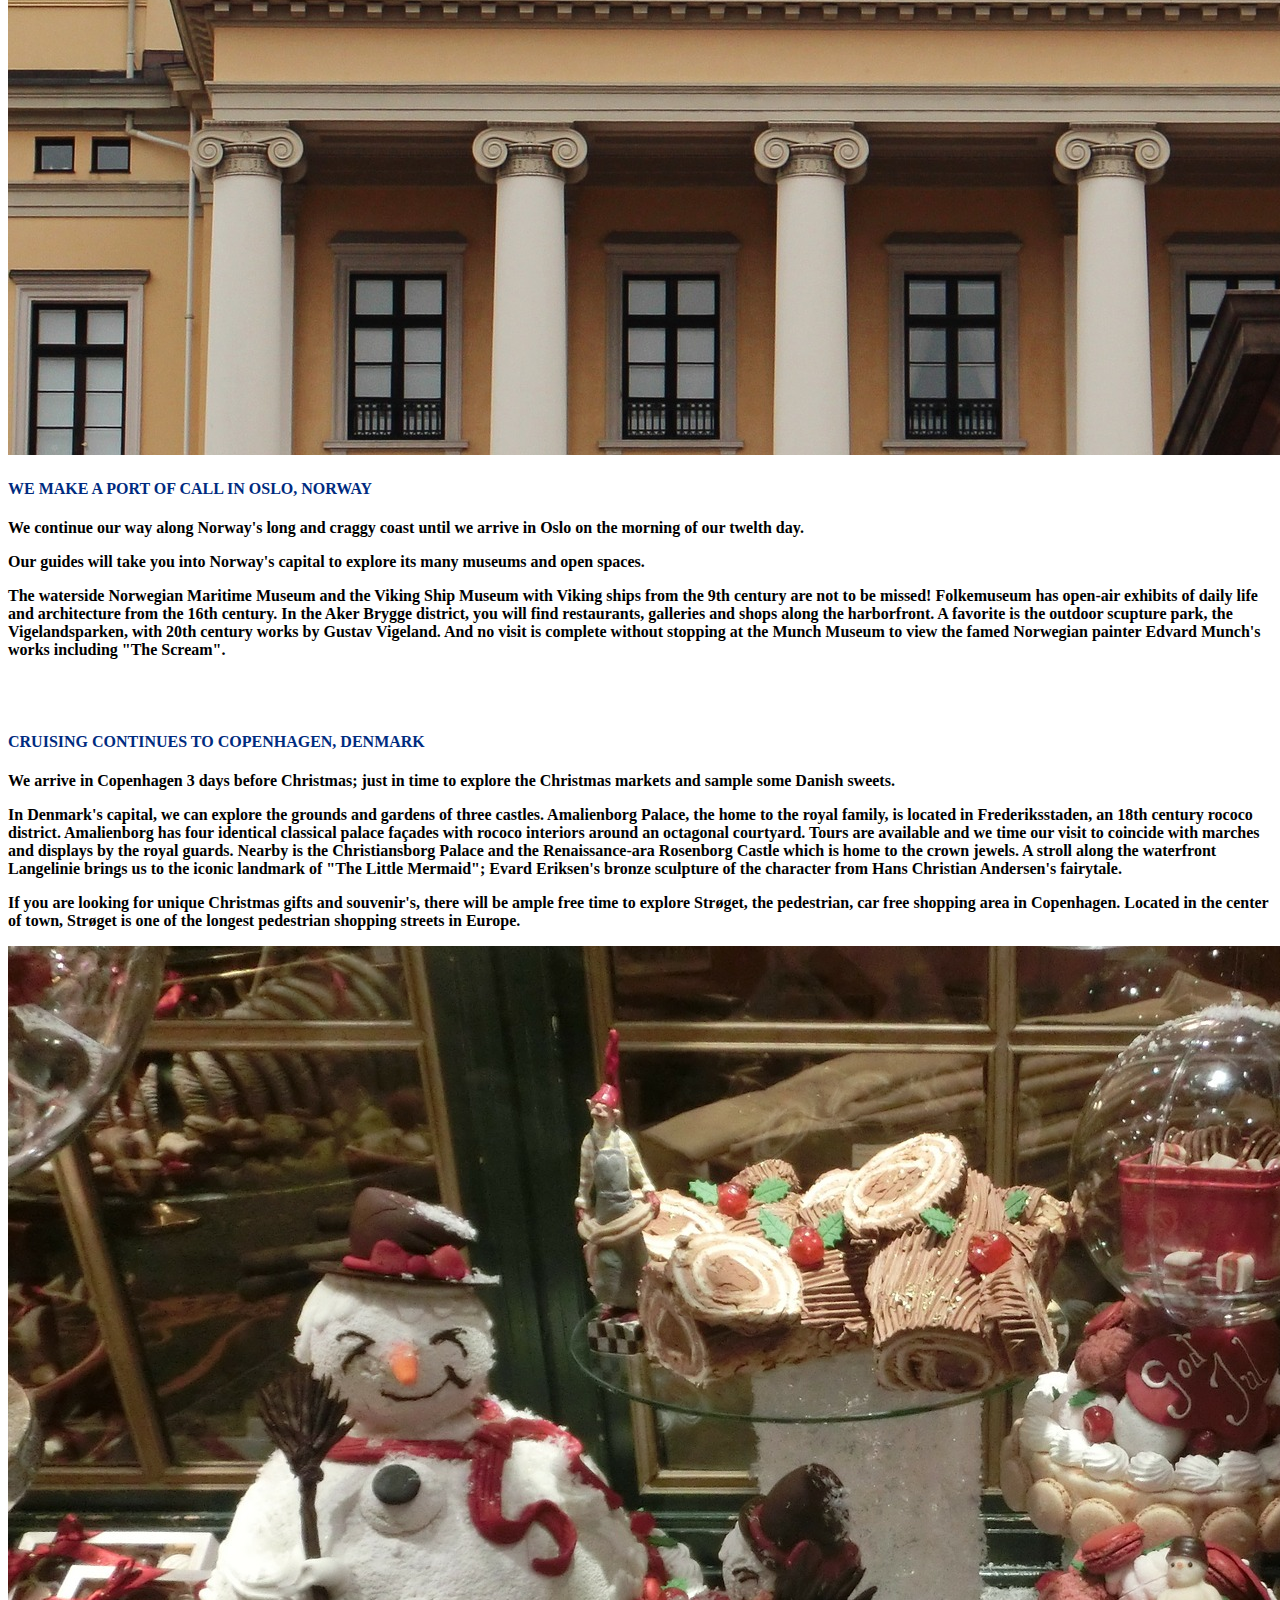
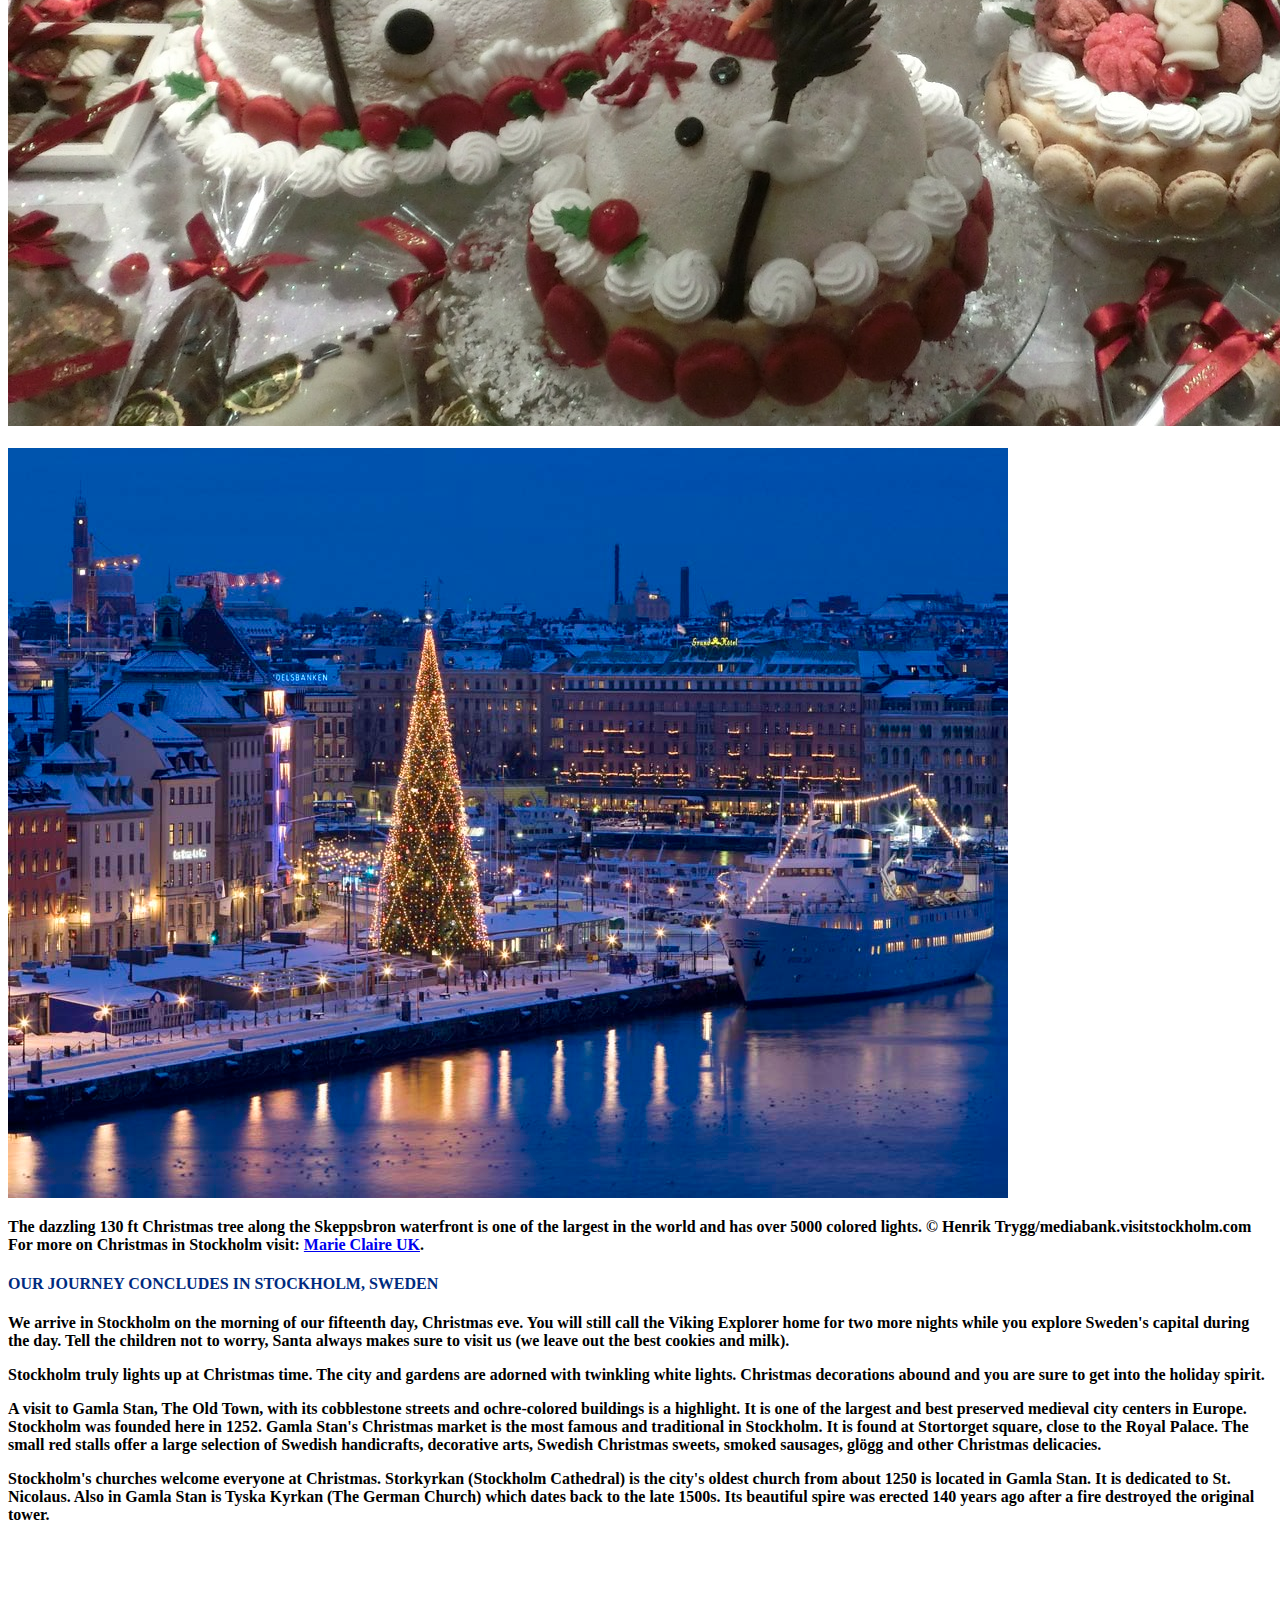
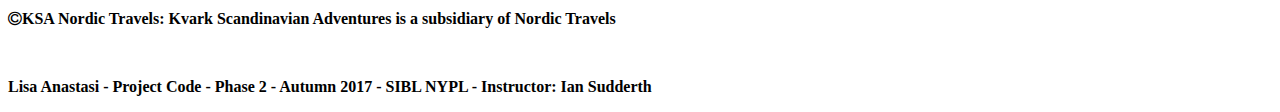
==== commit c755a123: "revised copy" ====
--- a/combo.html
+++ b/combo.html
@@ -10,7 +10,8 @@
   <!-- Bootstrap CSS -->
   <link rel="stylesheet" href="https://maxcdn.bootstrapcdn.com/bootstrap/4.0.0-beta.2/css/bootstrap.min.css" integrity="sha384-PsH8R72JQ3SOdhVi3uxftmaW6Vc51MKb0q5P2rRUpPvrszuE4W1povHYgTpBfshb" crossorigin="anonymous">
   <!-- GOOGLE FONT -->
-  <link href="https://fonts.googleapis.com/css?family=Lora|Merriweather" rel="stylesheet">
+  <link href="https://fonts.googleapis.com/css?family=Roboto" rel="stylesheet">
+  <link href="https://fonts.googleapis.com/css?family=Merriweather+Sans|Open+Sans" rel="stylesheet">
   <!--Font Awesome-->
   <link rel="stylesheet" href="https://maxcdn.bootstrapcdn.com/font-awesome/4.7.0/css/font-awesome.min.css">
   <!--CUSTOM CSS -->
@@ -54,6 +55,9 @@
         <li class="nav-item">
           <a class="nav-link" href="reservations.html">Reservations</a>
         </li>
+        <!--<li class="nav-item">-->
+        <!--  <a class="nav-link" href="contact.html">Contact Us</a>-->
+        <!--</li>-->
       </ul>
       <!--Not using NAVBAR SEARCH FORM 11/7/17-->
       <!--<form class="form-inline my-2 my-lg-0">-->
@@ -78,9 +82,9 @@
     <div class="row mt-5 mb-3" id="about">
       <div class="col header-border border border-top-0 border-left-0 border-right-0">
         <div class="header">
-        <h2 class="text-center">
-          17 DAYS & 16 NIGHTS EXPLORING THE WONDERS OF THE SCANDINAVIAN NORTH
-        </h2>
+          <h2 class="text-center">
+            17 DAYS & 16 NIGHTS EXPLORING THE WONDERS OF THE SCANDINAVIAN NORTH
+          </h2>
         </div>
       </div>
     </div>
@@ -88,13 +92,16 @@
     <!-- northern lights start  -->
     <div class="row align-items-center">
       <div class="col-md-4">
-        <img src="img/combo/norway-cabins_1920.jpg" alt="" class="img-fluid">
-      </div>
-      <div class="col-md-8">
-        <div class="header">
-        <h4>WE BEGIN OUR ADVENTURE IN TROMSO, NORWAY</h4>
-        </div>
-        <p>Your first day has you travel from London to Tromso, Norway by air. You will be picked up by luxury, 4-wheel drive SUV's and driven through breathtaking snow-covered landscapes to arrive at the sumptuously comfortable Tromso Snow Cabins.<p>This will be our base camp for our first two nights.</p>
+        <img src="img/combo/abisko-fishing_1920.jpg" alt="" class="img-fluid">
+      </div>
+      <div class="col-md-8">
+        <div class="header">
+          <h4>WE BEGIN OUR ADVENTURE IN ABISKO NATIONAL PARK IN KIRUNA, SWEDEN</h4>
+        </div>
+        <p>On your first day you travel from London to Kiruna, Sweden by air. You will be picked up by luxury, 4-wheel drive SUV's and driven through breathtaking snow-covered landscapes to arrive at Abisko National Park. Here you will board our 100 meter
+          sailing ship, The Nordic Queen, for 4 days and 3 nights of cruising along the fjord. Keep your ears open for the chimes - they tell you when to look up to the skies for spectacular sights. During the day, we take excursions into the park to
+          hike, showshoe and crosscounty ski. Advendures Abound!</p>
+        <p>Take a look at this <a href="https://www.google.com/destination/map/topsights?q=abisko%20national%20park&sa=X&rlz=1C1GGRV_enUS751US751&site=search&output=search&dest_mid=%2Fm%2F05n0196&ved=0ahUKEwikjM7KhMnXAhUG6RQKHdwMDxAQu7kBCBM&tcfs=%5B%5D"> Google Map and Top Sights</a>          for an overview of the area.</p>
       </div>
     </div>
 
@@ -102,10 +109,10 @@
 
     <div class="row mt-5 mb-3">
       <div class="col header-border border border-top-0 border-left-0 border-right-0">
-       <div class="header">
-        <h2 class="text-center">
-          NATIVE GUIDES SHOW YOU TREASURES OF THEIR HOMELAND
-        </h2>
+        <div class="header">
+          <h2 class="text-center">
+            NATIVE GUIDES SHOW YOU TREASURES OF THEIR HOMELAND
+          </h2>
         </div>
       </div>
     </div>
@@ -114,34 +121,34 @@
     <div class="row align-items-center">
       <div class="col-md-8">
 
-      <div class="header">
-        <h4>EXPERIENCE THE ICE PALACE HOTEL</h4>
-        </div>
-        <p>Lorem ipsum dolor sit amet, consectetur adipisicing elit. Est quibusdam ea corporis porro quia, mollitia repudiandae architecto, nam labore, iure amet facilis. Delectus minus aliquam sit, obcaecati modi ipsum dignissimos. Lorem ipsum dolor sit
-          amet, consectetur adipisicing elit. Explicabo dolorum sit qui ad, autem non corporis iste? Quae dolor fugiat veritatis. Fugit, explicabo natus voluptas fugiat totam, necessitatibus velit ducimus!</p>
-        <p>Lorem ipsum dolor sit amet, consectetur adipisicing elit. Est quibusdam ea corporis porro quia, mollitia repudiandae architecto, nam labore, iure amet facilis. Delectus minus aliquam sit, obcaecati modi ipsum dignissimos. Lorem ipsum dolor sit
-          amet, consectetur adipisicing elit. Explicabo dolorum sit qui ad, autem non corporis iste? Quae dolor fugiat veritatis. Fugit, explicabo natus voluptas fugiat totam, necessitatibus velit ducimus!</p>
+        <div class="header">
+          <h4>EXPERIENCE THE ICE PALACE HOTEL</h4>
+        </div>
+        <p>On the fourth afternoon, we will transfer to the Ice Palace Hotel where you are sure to enjoy a magical experience. All rooms are furnished with thermal sleeping bags, reindeer skins and the most luxurious faux fur blankets. Each room is unique
+          and has been created by local designers and artists. Shoud you fall in love with artwork in the rooms and suites, they are available for purchase.</p>
+        <p>The Ice Palace Hotel's Crystal Restaurant offers breakfast, brunch, lunch and dinner. The Aurora Borealis Bar and Nightclub is known for its creative cocktails, local musicians during the week and world-famous musicians on the weekends.</p>
+
       </div>
       <div class="col-md-4">
         <img src="img/combo/snowhotel_1920.jpg" alt="" class="img-fluid">
       </div>
     </div>
 
-<br>
+    <br>
 
     <!--section three viking explorer/fjords-->
     <div class="row align-items-center">
       <div class="col-md-4">
-        <img src="img/combo/abisko-fishing_1920.jpg" alt="" class="img-fluid">
-      </div>
-      <div class="col-md-8">
-        <div class="header">
-        <h4>WE CONTINUE TO ABISKO NATIONAL PARK IN KIRUNA, SWEDEN </h4>
-        </div>
-        <p>Lorem ipsum dolor sit amet, consectetur adipisicing elit. Est quibusdam ea corporis porro quia, mollitia repudiandae architecto, nam labore, iure amet facilis. Delectus minus aliquam sit, obcaecati modi ipsum dignissimos. Lorem ipsum dolor sit
-          amet, consectetur adipisicing elit. Explicabo dolorum sit qui ad, autem non corporis iste? Quae dolor fugiat veritatis. Fugit, explicabo natus voluptas fugiat totam, necessitatibus velit ducimus!</p>
-        <p>Lorem ipsum dolor sit amet, consectetur adipisicing elit. Est quibusdam ea corporis porro quia, mollitia repudiandae architecto, nam labore, iure amet facilis. Delectus minus aliquam sit, obcaecati modi ipsum dignissimos. Lorem ipsum dolor sit
-          amet, consectetur adipisicing elit. Explicabo dolorum sit qui ad, autem non corporis iste? Quae dolor fugiat veritatis. Fugit, explicabo natus voluptas fugiat totam, necessitatibus velit ducimus!</p>
+        <img src="img/combo/norway-cabins_1920.jpg" alt="" class="img-fluid">
+      </div>
+      <div class="col-md-8">
+        <div class="header">
+          <h4>WE CONTINUE OUR ADVENTURE IN TROMSO, NORWAY
+          </h4>
+        </div>
+        <p>On the fourth afternoon, we will take a short drive through a magnificent mountain range to arrive at the sumptuously comfortable Tromsø Snow Cabins. This will be our base camp for three nights.
+        </p>
+        <p>There are daily excusions including: King Crab Fishing, Husky Safaris, Snowmobile Safaris, Snowshoeing, Cross-country Skiing, Icefishing and Reindeer Photographic Safaris.</p>
       </div>
     </div>
 
@@ -149,10 +156,10 @@
 
     <div class="row mt-5 mb-3">
       <div class="col header-border border border-top-0 border-left-0 border-right-0">
-       <div class="header">
-        <h2 class="text-center">
-          AHOY SAILORS, ALL ABOARD THE VIKING EXPLORER!
-        </h2>
+        <div class="header">
+          <h2 class="text-center">
+            AHOY SAILORS, ALL ABOARD THE VIKING EXPLORER!
+          </h2>
         </div>
       </div>
     </div>
@@ -161,75 +168,85 @@
     <div class="row align-items-center">
       <div class="col-md-8">
         <div class="header">
-        <h4> CRUISING THROUGH MAJESTIC FJORDS OF SWEDEN</h4>
-        </div>
-        <p>Lorem ipsum dolor sit amet, consectetur adipisicing elit. Est quibusdam ea corporis porro quia, mollitia repudiandae architecto, nam labore, iure amet facilis. Delectus minus aliquam sit, obcaecati modi ipsum dignissimos. Lorem ipsum dolor sit
-          amet, consectetur adipisicing elit. Explicabo dolorum sit qui ad, autem non corporis iste? Quae dolor fugiat veritatis. Fugit, explicabo natus voluptas fugiat totam, necessitatibus velit ducimus!</p>
-        <p>Lorem ipsum dolor sit amet, consectetur adipisicing elit. Est quibusdam ea corporis porro quia, mollitia repudiandae architecto, nam labore, iure amet facilis. Delectus minus aliquam sit, obcaecati modi ipsum dignissimos. Lorem ipsum dolor sit
-          amet, consectetur adipisicing elit. Explicabo dolorum sit qui ad, autem non corporis iste? Quae dolor fugiat veritatis. Fugit, explicabo natus voluptas fugiat totam, necessitatibus velit ducimus!</p>
+          <h4> CRUISING THROUGH MAJESTIC FJORDS OF NORWAY
+          </h4>
+        </div>
+        <p>Get your cameras ready for picture postcard moments! There are more than one thousand fjords in Norway. We will visit some of the more famous as we sail along the west coast including Lysefjorden, Sognefjorden, Hardangerfjord,
+          Geiranger and Magdalenefjord.</p>
+        <p>While fjords resemble calm blue lakes, they consist of saltwater. They were created many years ago as the seas retreated, leaving magnificent cliffs reaching to the skies on both sides.</p>
+        <p>Often, we can sail from one fjord to another before going back to the sea. The peace and quiet of the still landscapes are interrupted only by seals and porpoises frolicking in the water, soaring eagles in the blue skies and the call of sheep
+          and musk ox along the cliffs.</p>
+        <p>At times, you can catch sight of massive waterfalls gushing down the vertical mountainsides from glaciers high above. The truly breathtaking scenery impresses along every nautical mile.</p>
       </div>
       <div class="col-md-4">
         <img src="img/combo/rotterdam_1920.jpg" alt="" class="img-fluid">
       </div>
     </div>
-
-    <div class="row align-items-center">
-      <div class="col-md-4">
-        <img src="img/combo/gamla-stan-street_1920.jpg" alt="" class="img-fluid">
-      </div>
-      <div class="col-md-8">
-       <div class="header">
-        <h4>WE ARRIVE IN STOCKHOLM, SWEDEN </h4>
-        </div>
-        <p>Lorem ipsum dolor sit amet, consectetur adipisicing elit. Est quibusdam ea corporis porro quia, mollitia repudiandae architecto, nam labore, iure amet facilis. Delectus minus aliquam sit, obcaecati modi ipsum dignissimos. Lorem ipsum dolor sit
-          amet, consectetur adipisicing elit. Explicabo dolorum sit qui ad, autem non corporis iste? Quae dolor fugiat veritatis. Fugit, explicabo natus voluptas fugiat totam, necessitatibus velit ducimus!</p>
-        <p>Lorem ipsum dolor sit amet, consectetur adipisicing elit. Est quibusdam ea corporis porro quia, mollitia repudiandae architecto, nam labore, iure amet facilis. Delectus minus aliquam sit, obcaecati modi ipsum dignissimos. Lorem ipsum dolor sit
-          amet, consectetur adipisicing elit. Explicabo dolorum sit qui ad, autem non corporis iste? Quae dolor fugiat veritatis. Fugit, explicabo natus voluptas fugiat totam, necessitatibus velit ducimus!</p>
-      </div>
-    </div>
-
-<!-- ON TO COPENHAGEN AND OSLO-->
- <div class="row align-items-center">
-      <div class="col-md-8">
-        <div class="header">
-        <h4> CRUISING CONTINUES TO COPENHAGEN, DENMARK</h4>
-        </div>
-        <p>We arrive in Copenhagen 3 days before Christmas; just in time to explore the Christmas markets and sample some Danish sweets. Lorem ipsum dolor sit amet, consectetur adipisicing elit. Est quibusdam ea corporis porro quia, mollitia repudiandae architecto, nam labore, iure amet facilis. Delectus minus aliquam sit, obcaecati modi ipsum dignissimos. Lorem ipsum dolor sit
-          amet, consectetur adipisicing elit. Explicabo dolorum sit qui ad, autem non corporis iste? Quae dolor fugiat veritatis. Fugit, explicabo natus voluptas fugiat totam, necessitatibus velit ducimus!</p>
-        <p>Lorem ipsum dolor sit amet, consectetur adipisicing elit. Est quibusdam ea corporis porro quia, mollitia repudiandae architecto, nam labore, iure amet facilis. Delectus minus aliquam sit, obcaecati modi ipsum dignissimos. Lorem ipsum dolor sit
-          amet, consectetur adipisicing elit. Explicabo dolorum sit qui ad, autem non corporis iste? Quae dolor fugiat veritatis. Fugit, explicabo natus voluptas fugiat totam, necessitatibus velit ducimus!</p>
+<br>
+<br>
+    <!--PORT OF CALL IN OSLO-->
+    <div class="row align-items-center">
+      <div class="col-md-4">
+        <img src="img/combo/oslo-statue_1920.jpg" alt="" class="img-fluid">
+      </div>
+      <div class="col-md-8">
+        <div class="header">
+          <h4>WE MAKE A PORT OF CALL IN OSLO, NORWAY </h4>
+        </div>
+        <p>We continue our way along Norway's long and craggy coast until we arrive in Oslo on the morning of our twelth day.</p>
+        <p>Our guides will take you into Norway's capital to explore its many museums and open spaces.</p>
+        <p>The waterside Norwegian Maritime Museum and the Viking Ship Museum with Viking ships from the 9th century are not to be missed! Folkemuseum has open-air exhibits of daily life and architecture from the 16th century. In the Aker Brygge district, you will find restaurants, galleries and shops along the harborfront. A favorite is the outdoor scupture park, the Vigelandsparken, with 20th century works by Gustav Vigeland. And no visit is complete without stopping at the Munch Museum to view the famed Norwegian painter Edvard Munch's works including "The Scream".</p>
+          </div>
+    </div>
+
+<br>
+<br>
+
+    <!-- ON TO COPENHAGEN-->
+    <div class="row align-items-center">
+      <div class="col-md-8">
+        <div class="header">
+          <h4> CRUISING CONTINUES TO COPENHAGEN, DENMARK</h4>
+        </div>
+        <p>We arrive in Copenhagen 3 days before Christmas; just in time to explore the Christmas markets and sample some Danish sweets.
+        </p>
+        <p>In Denmark's capital, we can explore the grounds and gardens of three castles. Amalienborg Palace, the home to the royal family, is located in Frederiksstaden, an 18th century rococo district. Amalienborg has four identical classical palace façades with rococo interiors around an octagonal courtyard. Tours are available and we time our visit to coincide with marches and displays by the royal guards.  Nearby is the Christiansborg Palace and the Renaissance-ara Rosenborg Castle which is home to the crown jewels. A stroll along the waterfront Langelinie brings us to the iconic landmark of "The Little Mermaid"; Evard Eriksen's bronze sculpture of the character from Hans Christian Andersen's fairytale.</p>
+      <p>If you are looking for unique Christmas gifts and souvenir's, there will be ample free time to explore Strøget, the pedestrian, car free shopping area in Copenhagen. Located in the center of town, Strøget is one of the longest pedestrian shopping streets in Europe.</p>
       </div>
       <div class="col-md-4">
         <img src="img/combo/copen-xmas-sweets_1920.jpg" alt="" class="img-fluid">
       </div>
     </div>
-
-    <div class="row align-items-center">
-      <div class="col-md-4">
-        <img src="img/combo/oslo-statue_1920.jpg" alt="" class="img-fluid">
-      </div>
-      <div class="col-md-8">
-        <div class="header">
-        <h4>OUR JOURNEY CONCLUDES IN OSLO, NORWAY </h4>
-        </div>
-        <p>Lorem ipsum dolor sit amet, consectetur adipisicing elit. Est quibusdam ea corporis porro quia, mollitia repudiandae architecto, nam labore, iure amet facilis. Delectus minus aliquam sit, obcaecati modi ipsum dignissimos. Lorem ipsum dolor sit
-          amet, consectetur adipisicing elit. Explicabo dolorum sit qui ad, autem non corporis iste? Quae dolor fugiat veritatis. Fugit, explicabo natus voluptas fugiat totam, necessitatibus velit ducimus!</p>
-        <p>Lorem ipsum dolor sit amet, consectetur adipisicing elit. Est quibusdam ea corporis porro quia, mollitia repudiandae architecto, nam labore, iure amet facilis. Delectus minus aliquam sit, obcaecati modi ipsum dignissimos. Lorem ipsum dolor sit
-          amet, consectetur adipisicing elit. Explicabo dolorum sit qui ad, autem non corporis iste? Quae dolor fugiat veritatis. Fugit, explicabo natus voluptas fugiat totam, necessitatibus velit ducimus!</p>
-      </div>
-    </div>
-
-
-
-
+<br>
+    <div class="row align-items-center">
+      <div class="col-md-4">
+        <!--<img src="img/combo/gamla-stan-street_1920.jpg" alt="" class="img-fluid">-->
+         <img src="img/stockholm/stockholm-christmas.jpg" alt="" class="img-fluid">
+         
+         <p>The dazzling 130 ft Christmas tree along the Skeppsbron waterfront is one of the largest in the world and has over 5000 colored lights. © Henrik Trygg/mediabank.visitstockholm.com For more on Christmas in Stockholm visit: <a href="http://www.marieclaire.co.uk/life/travel/easy-escapes-stockholm-christmas-29522">Marie Claire UK</a>. </p>
+         <!--d © Henrik Trygg/mediabank.visitstockholm.com-->
+         
+      </div>
+      <div class="col-md-8">
+        <div class="header">
+          <h4>OUR JOURNEY CONCLUDES IN STOCKHOLM, SWEDEN </h4>
+        </div>
+        <p>We arrive in Stockholm on the morning of our fifteenth day, Christmas eve. You will still call the Viking Explorer home for two more nights while you explore Sweden's capital during the day. Tell the children not to worry, Santa always makes sure to visit us (we leave out the best cookies and milk).</p>
+        <p>Stockholm truly lights up at Christmas time. The city and gardens are adorned with twinkling white lights. Christmas decorations abound and you are sure to get into the holiday spirit.</p>
+      <p>A visit to Gamla Stan, The Old Town, with its cobblestone streets and ochre-colored buildings is a highlight. It is one of the largest and best preserved medieval city centers in Europe. Stockholm was founded here in 1252. Gamla Stan's Christmas market is the most famous and traditional in Stockholm. It is found at Stortorget square, close to the Royal Palace. The small red stalls offer a large selection of Swedish handicrafts, decorative arts, Swedish Christmas sweets, smoked sausages, glögg and other Christmas delicacies.</p>
+      <p>Stockholm's churches welcome everyone at Christmas. Storkyrkan (Stockholm Cathedral) is the city's oldest church from about 1250 is located in Gamla Stan. It is dedicated to St. Nicolaus. Also in Gamla Stan is Tyska Kyrkan (The German Church) which dates back to the late 1500s. Its beautiful spire was erected 140 years ago after a fire destroyed the original tower. </p>
+      </div>
+
+
+</div>
 
     <br><br><br>
     <footer>
-      <p> Kvark Scandinavian Adventures is a subsidiary of Nordic Travels</p>
-      <p><i class="fa fa-copyright" aria-hidden="true"></i>KSA Nordic Travels</p>
+      <p><i class="fa fa-copyright" aria-hidden="true"></i>KSA Nordic Travels: Kvark Scandinavian Adventures is a subsidiary of Nordic Travels</p>
       <br>
       <p> Lisa Anastasi - Project Code - Phase 2 - Autumn 2017 - SIBL NYPL - Instructor: Ian Sudderth</p>
     </footer>
+
 
   </div>
 
--- a/css/stylesheet.css
+++ b/css/stylesheet.css
@@ -4,6 +4,7 @@
   background-size: cover;
   color: #fff;
   height: 500px;
+  /*font-family: 'Roboto', sans-serif;*/
 }
 
 .northern {
@@ -55,6 +56,10 @@
   flex-grow: 0;
 }
 
+.nav-item {
+  font-weight: bold;
+}
+
 .container-fluid {
   margin-top: 80px;
 }
@@ -68,13 +73,13 @@
   height: 500px;
 }
 
-.carousel-caption copen h3 {
-  color: #000;
-}
+/*.carousel-caption copen h3 {*/
+/*  color: #000;*/
+/*}*/
 
-.carousel-caption copen p {
-  color: #fff;
-}
+/*.carousel-caption copen p {*/
+/*  color: #fff;*/
+/*}*/
 .combo {
   margin-top: 80px;
   background-image: url("../img/combo/aurora-glacier_1860x1000px.jpg");
@@ -97,6 +102,27 @@
   background-size: cover;
 
 }
+.glacier, p {
+  /*font-family: 'Merriweather Sans', sans-serif;*/
+  font-weight: bold
+}
+
+h5 {
+  text-decoration: underline;
+}
+
+.carousel-caption  .boat{
+  color: black;
+}
+  
+  td h6 {
+    font-weight: bold
+  }
+/*}*/
+/*boat h3 {*/
+/*  color: black;*/
+/*}*/
+
 
 /*.table .thead-dark th {*/
 
@@ -107,3 +133,4 @@
 /*}*/
 
 /*NOTE: COLOR ABOVE DID NOT CHANGE FROM BLACK TO BLUE*/
+  
